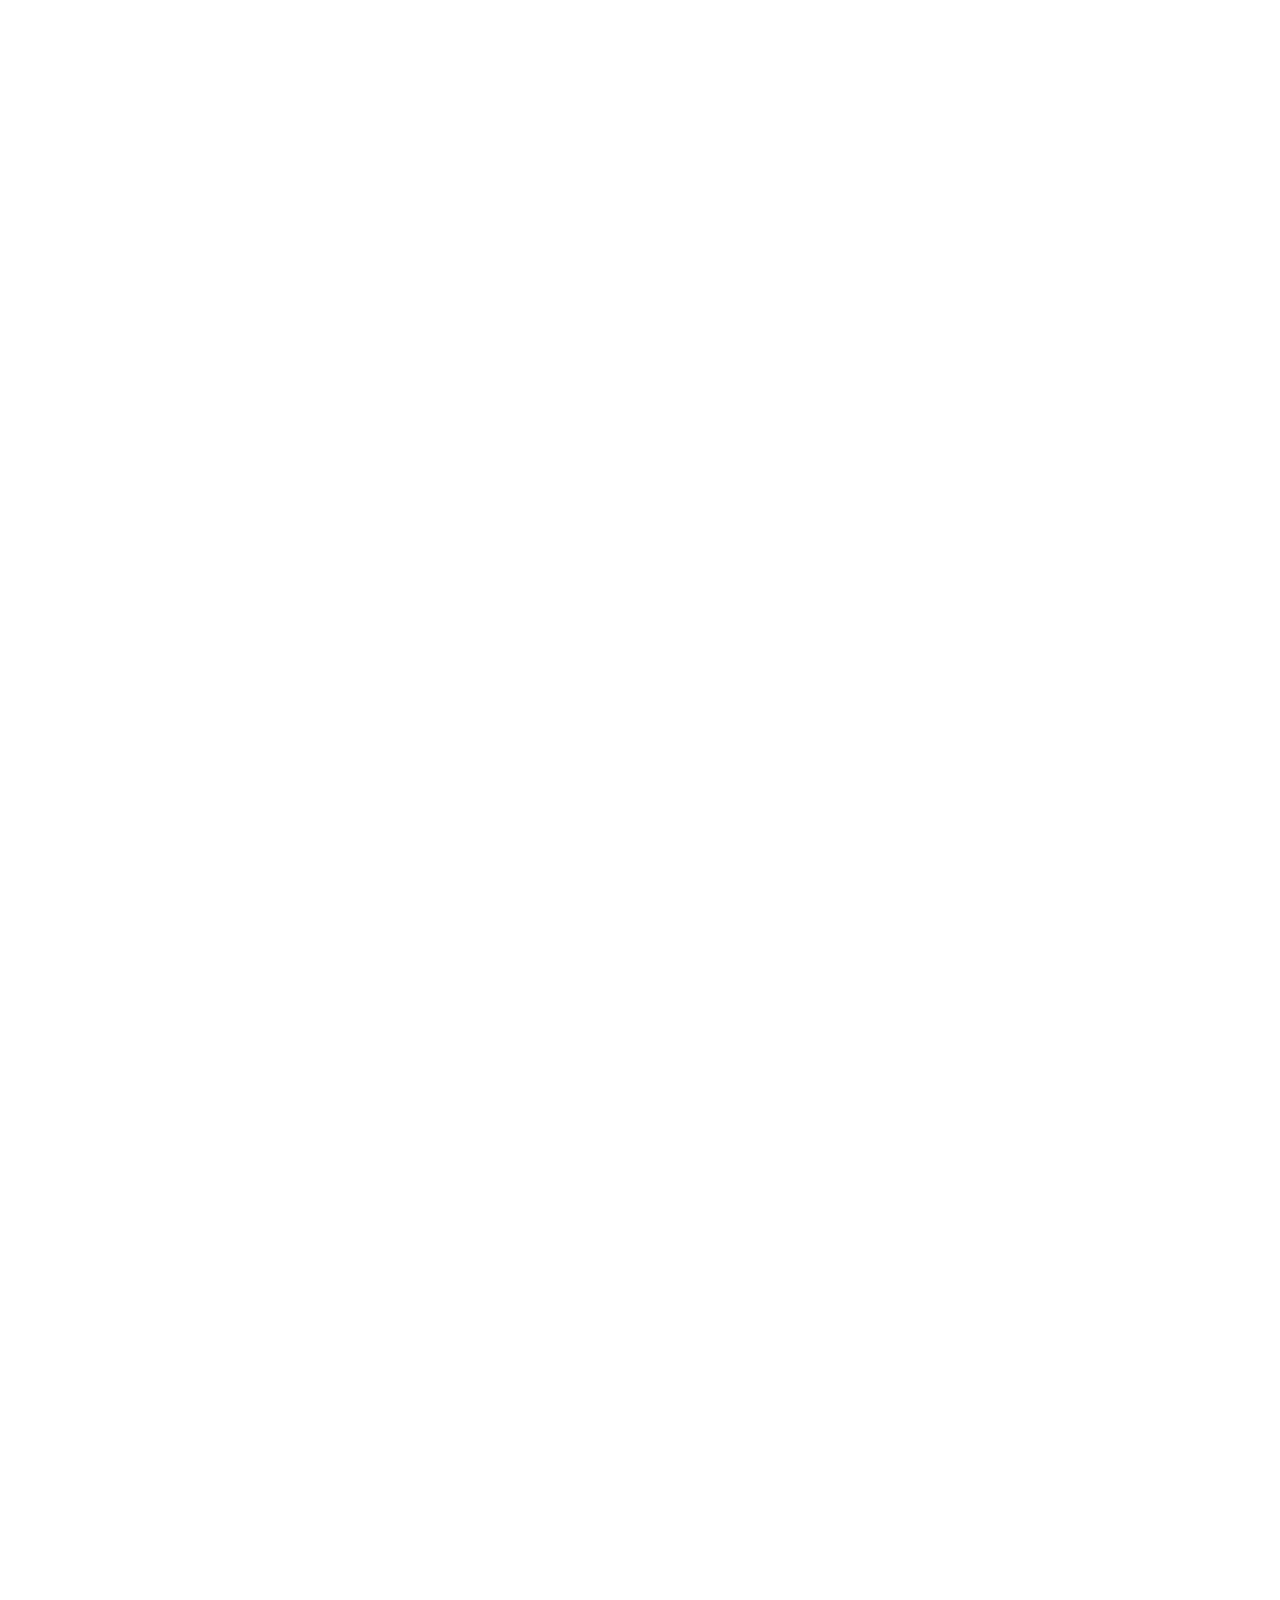
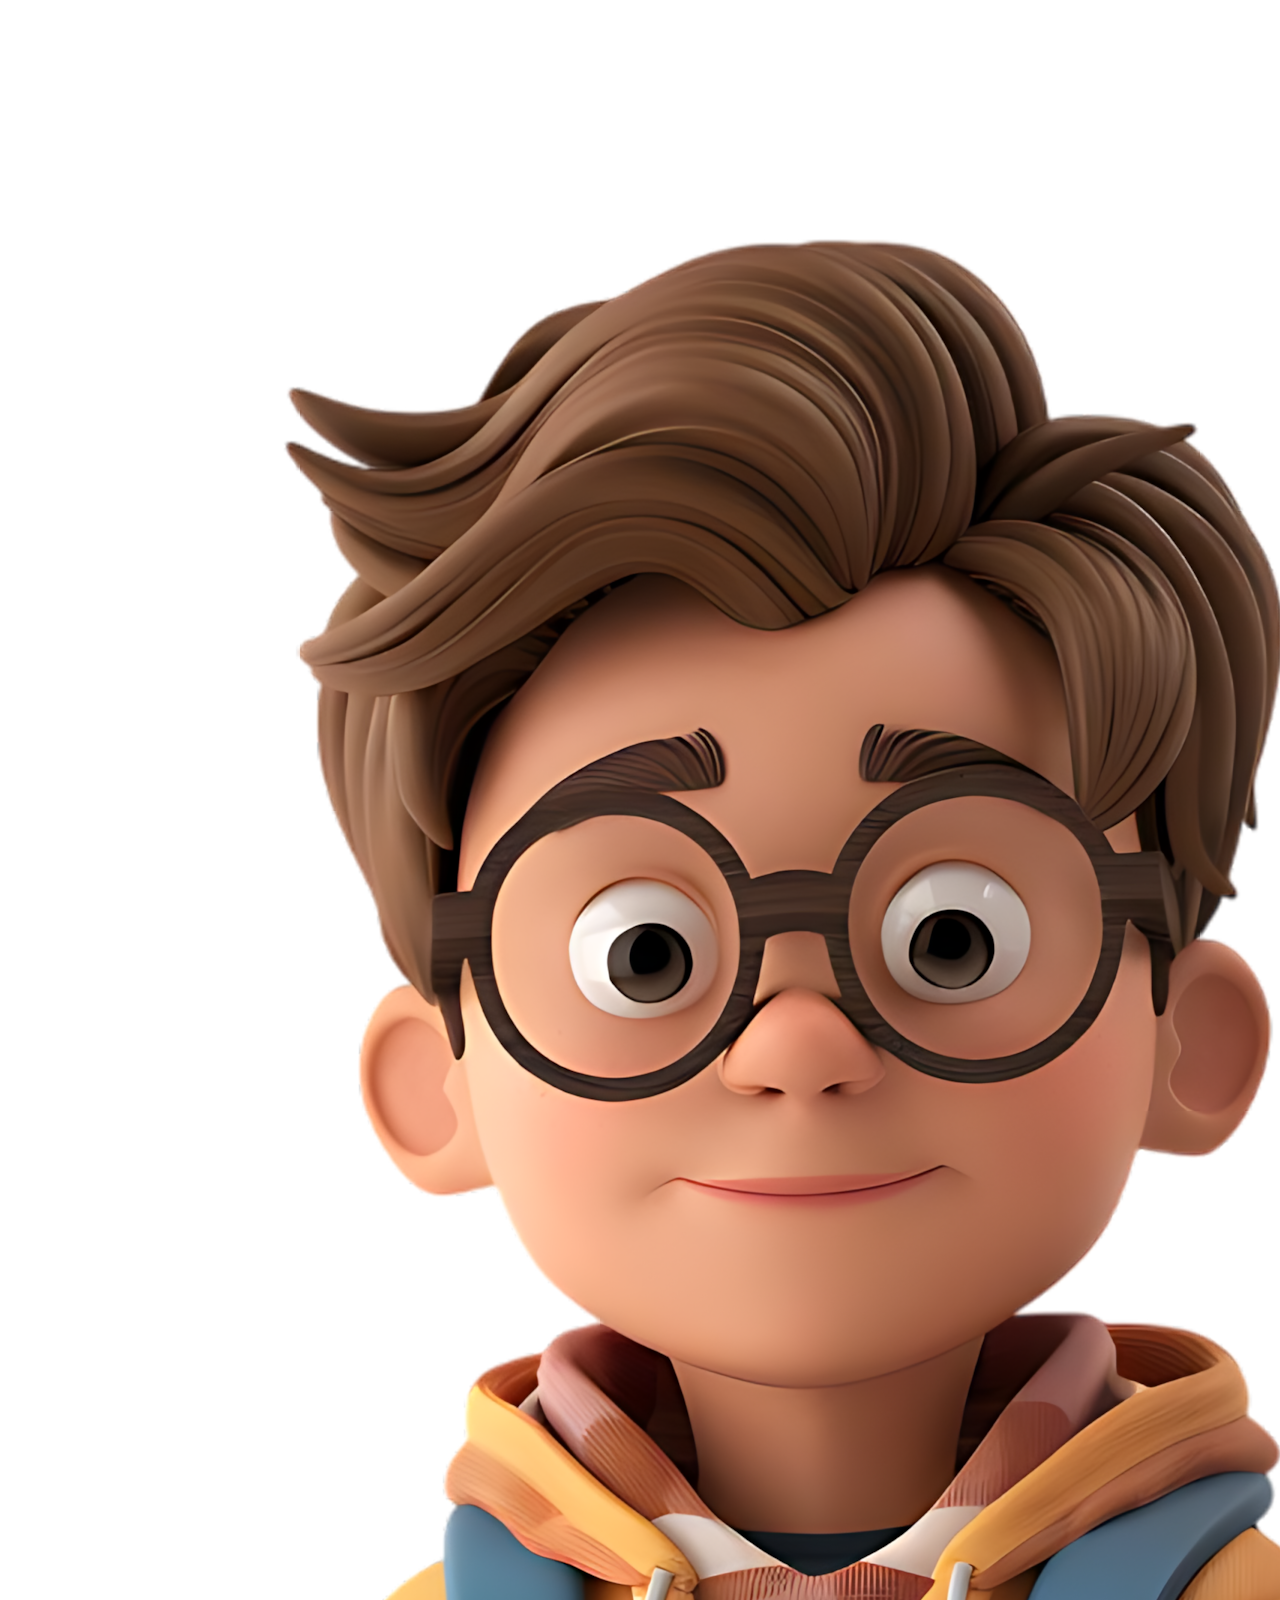
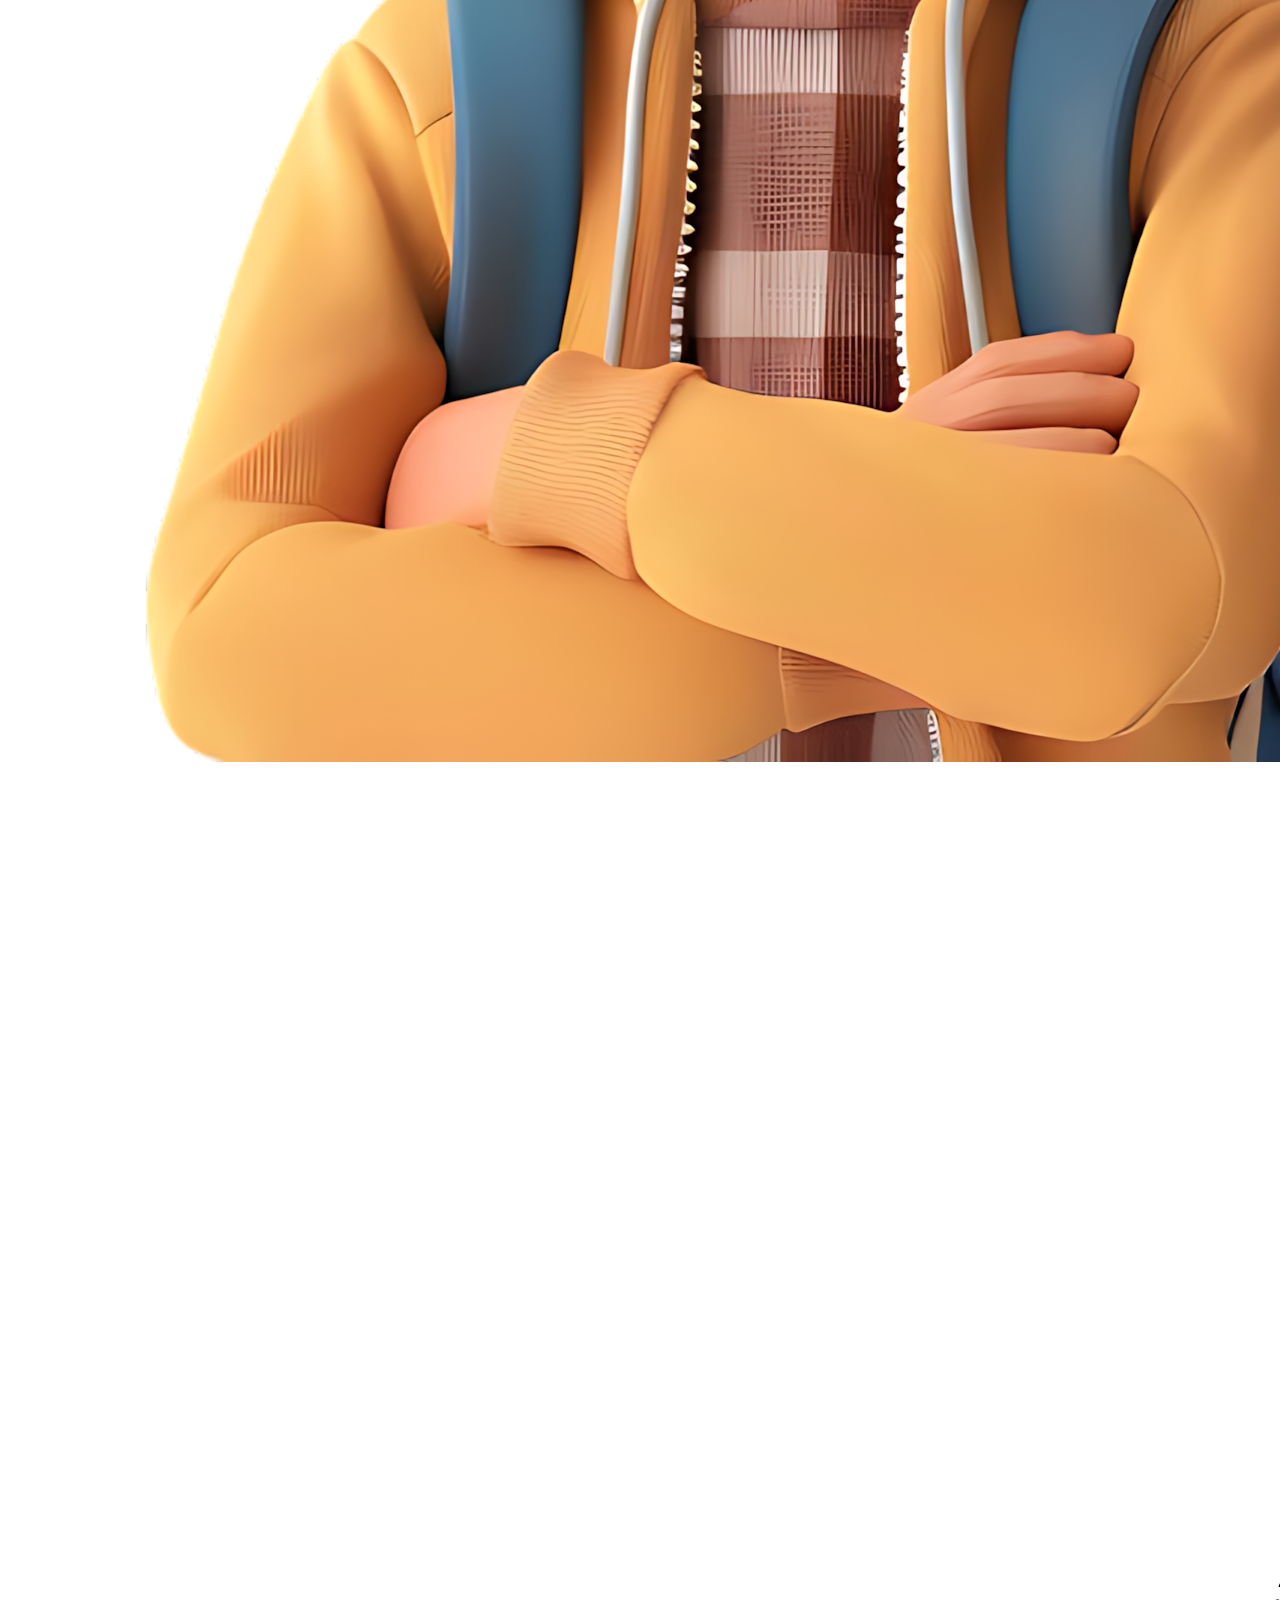
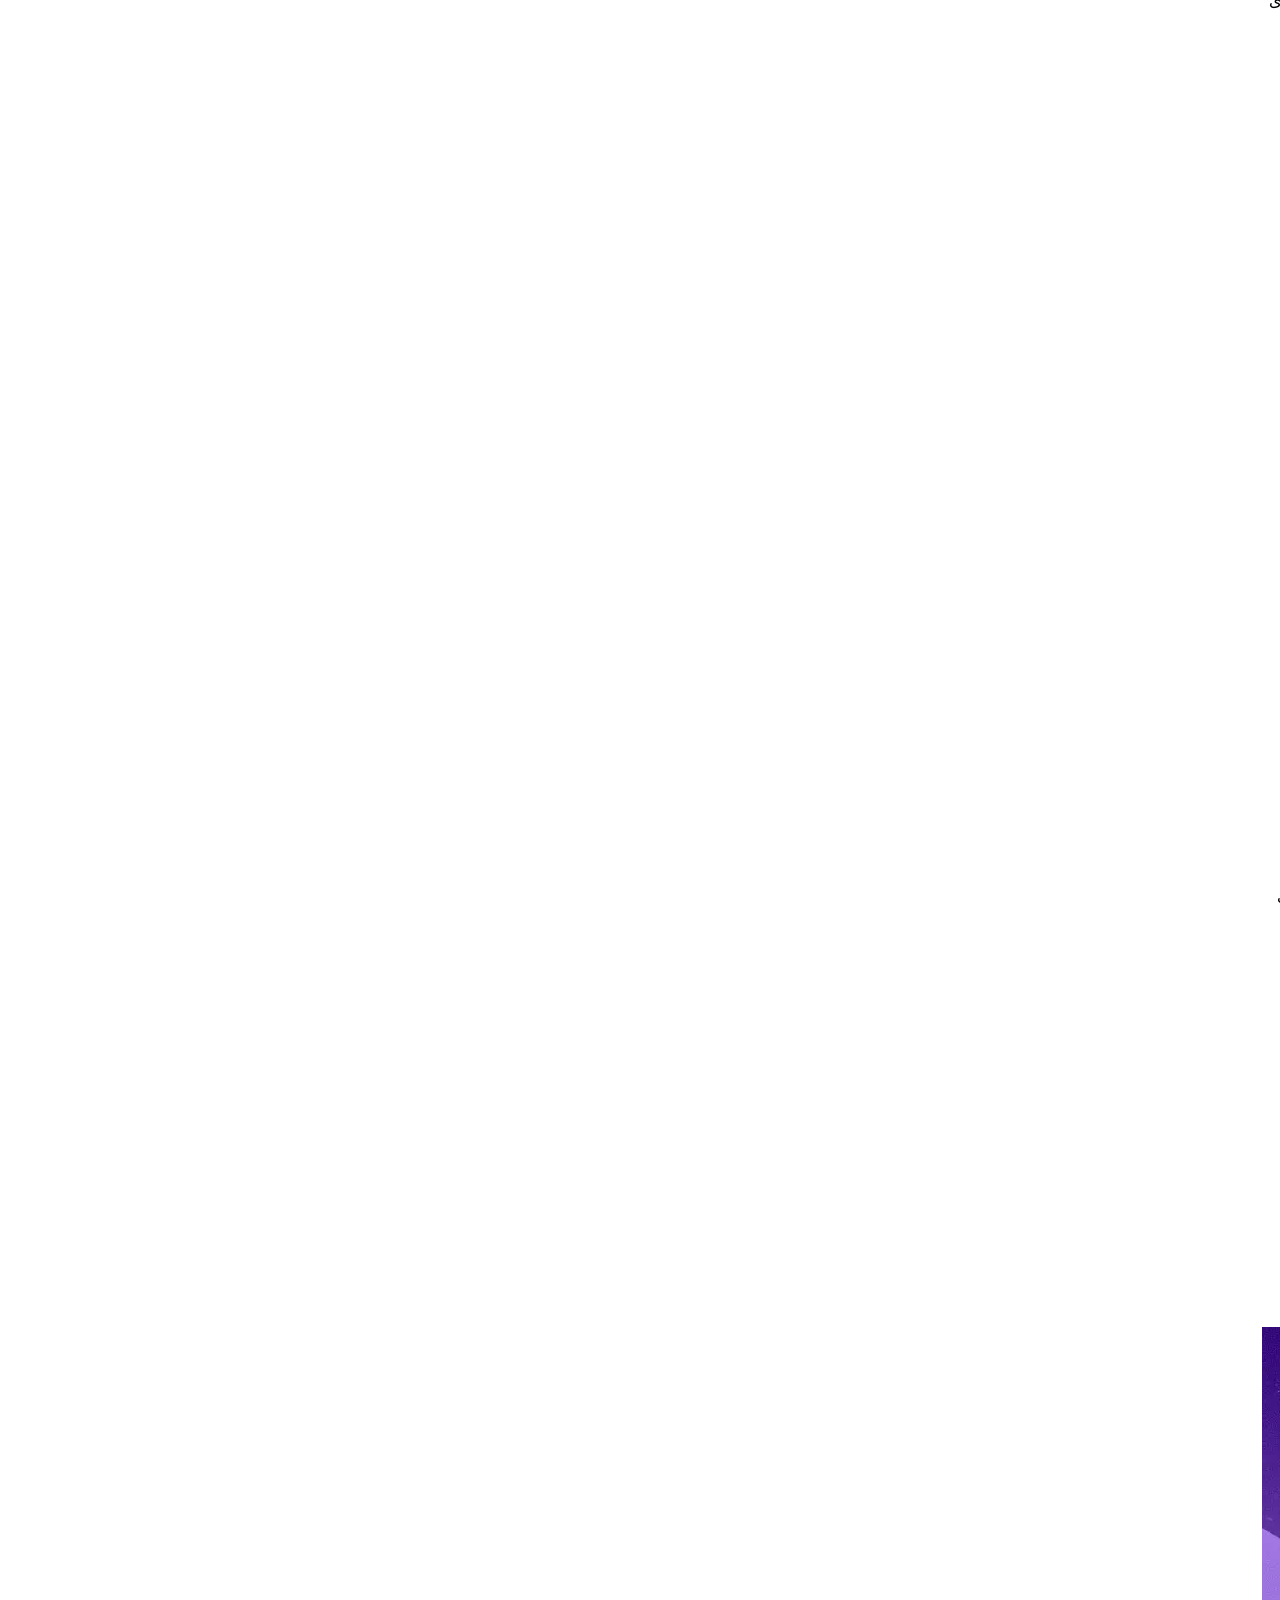
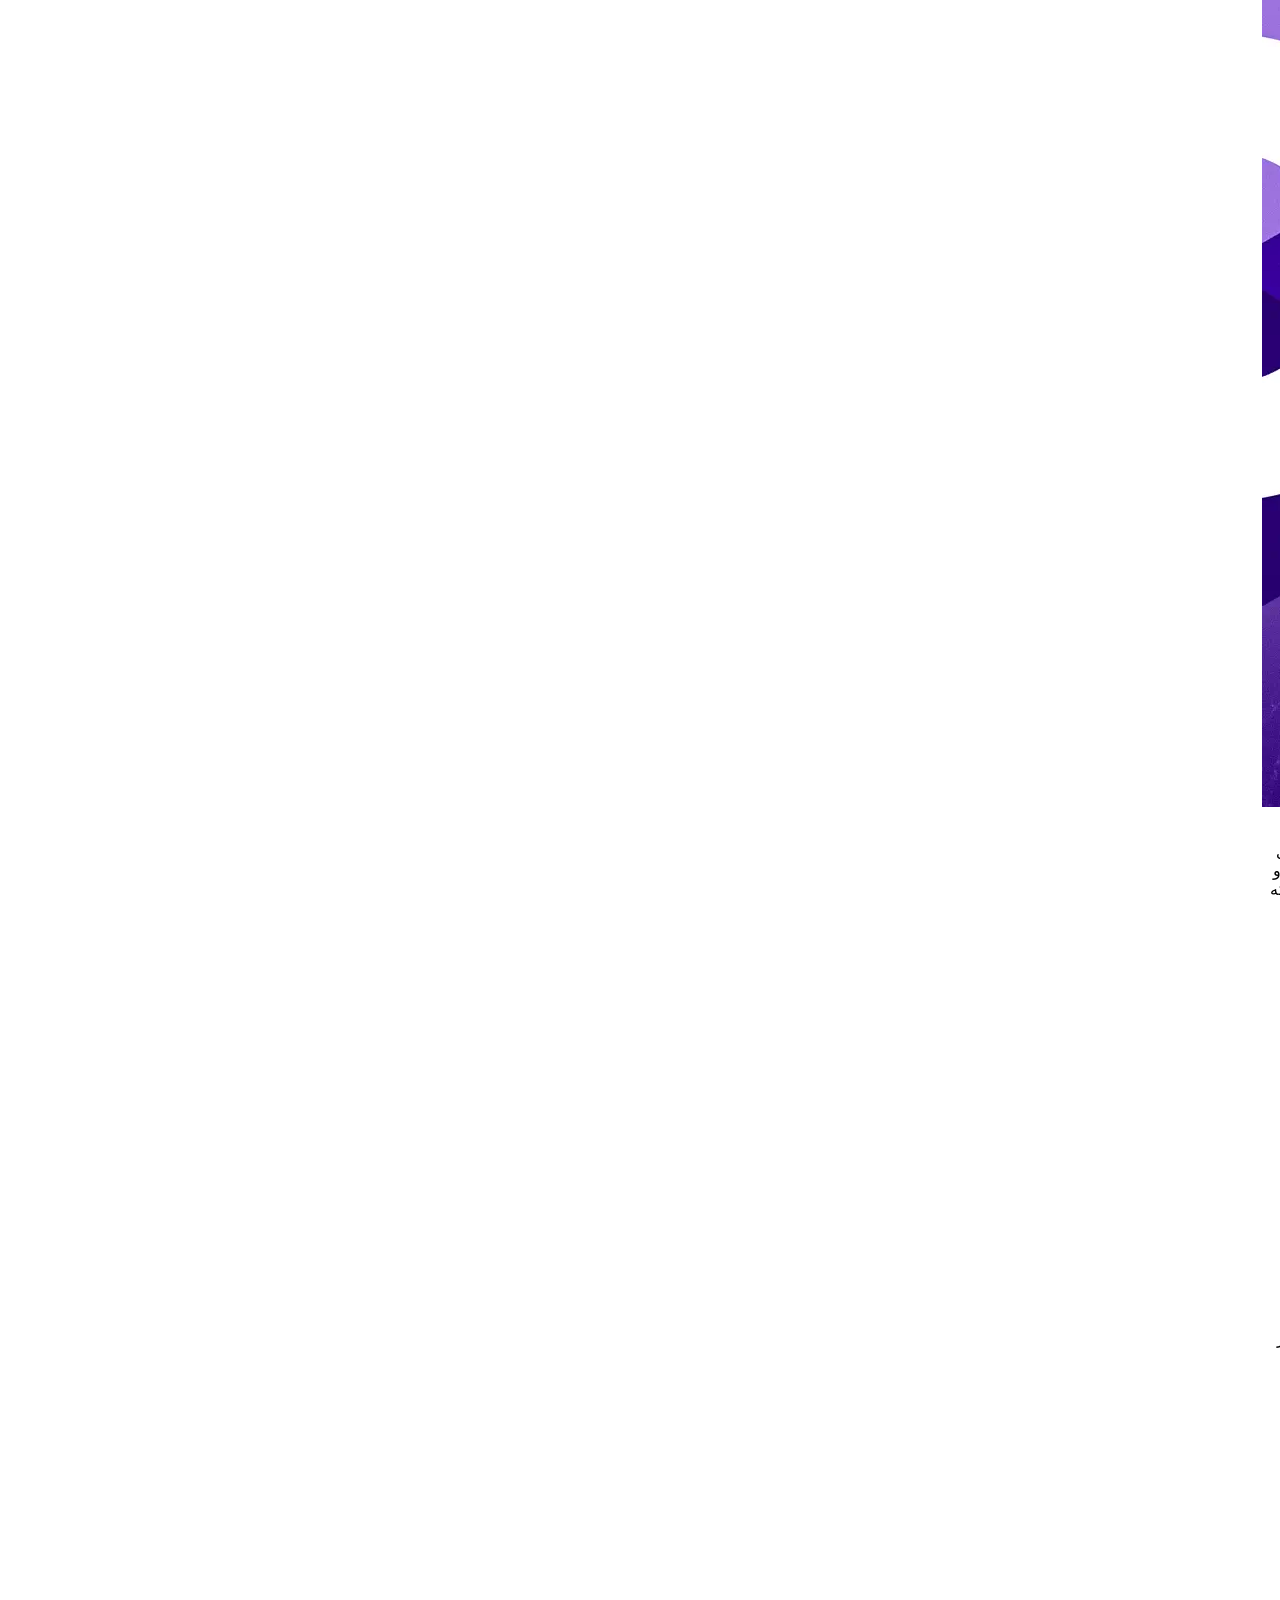
==== frontend/index.html @ 43ba24b2 "Initial commit - Mahaar project" ====
<!doctype html dark>
<html lang="fa" dir="rtl">

<head>
  <meta charset="UTF-8" />
  <link rel="icon" type="image/svg+xml" href="/favicon.svg" />
  <meta name="viewport" content="width=device-width, initial-scale=1.0" />
  <link rel="stylesheet" href="./src/style.css">
  <link rel="stylesheet"
    href="https://fonts.googleapis.com/css2?family=Material+Symbols+Outlined:opsz,wght,FILL,GRAD@20..48,100..700,0..1,-50..200&icon_names=bedtime" />
  <title>محار</title>
  <script type="text/javascript">
    document.documentElement.classList.toggle(
      "dark",
      localStorage.theme === "dark" ||
      (!("theme" in localStorage) && window.matchMedia("(prefers-color-scheme: dark)").matches),
    );
  </script>
  <link rel="stylesheet" href="./src/swiper-bundle.min.css">
</head>

<body class="font-vazirmedium bg-gray-100 dark:bg-zinc-800 ">
  <!-- all icon svg -->
  <svg class="hidden">

    <symbol id="dark_mood" xmlns="http://www.w3.org/2000/svg" viewBox="0 -960 960 960" fill="currentcolor">
      <path
        d="M484-80q-84 0-157.5-32t-128-86.5Q144-253 112-326.5T80-484q0-146 93-257.5T410-880q-18 98 11 192.63 29 94.64 100 165.74 71 71.1 165.5 100.14Q781-392.45 880-410.47q-26 144.2-138 237.34Q630-80 484-80Zm0-60q100 0 182-57t132-145q-90-8-173-41.5T478.5-480Q415-543 382-625.5T341-797q-88 48-144.5 130.5T140-484q0 143.33 100.33 243.67Q340.67-140 484-140Zm-6-340Z">
      </path>
    </symbol>
    <symbol id="moshak" xmlns="http://www.w3.org/2000/svg" viewBox="0 -960 960 960" fill="currentcolor">
      <path
        d="m187-551 106 45q18-36 38.5-71t43.5-67l-79-16-109 109Zm154 81 133 133q57-26 107-59t81-64q81-81 119-166t41-192q-107 3-192 41T464-658q-31 31-64 81t-59 107Zm229-96q-20-20-20-49.5t20-49.5q20-20 49.5-20t49.5 20q20 20 20 49.5T669-566q-20 20-49.5 20T570-566Zm-15 383 109-109-16-79q-32 23-67 43.5T510-289l45 106Zm326-694q9 136-34 248T705-418l-2 2-2 2 22 110q3 15-1.5 29T706-250L535-78l-85-198-170-170-198-85 172-171q11-11 25-15.5t29-1.5l110 22q1-1 2-1.5t2-1.5q99-99 211-142.5T881-877ZM149-325q35-35 85.5-35.5T320-326q35 35 34.5 85.5T319-155q-26 26-80.5 43T75-80q15-109 31.5-164t42.5-81Zm42 43q-14 15-25 47t-19 82q50-8 82-19t47-25q19-17 19.5-42.5T278-284q-19-18-44.5-17.5T191-282Z">
      </path>
    </symbol>
    <symbol id="sunn" xmlns="http://www.w3.org/2000/svg" viewBox="0 -960 960 960" fill="currentcolor">
      <path
        d="M450-770v-150h60v150h-60Zm256 106-42-42 106-107 42 43-106 106Zm64 214v-60h150v60H770ZM450-40v-150h60v150h-60ZM253-665 148-770l42-42 106 106-43 41Zm518 517L664-254l41-41 108 104-42 43ZM40-450v-60h150v60H40Zm151 302-43-42 105-105 22 20 22 21-106 106Zm289-92q-100 0-170-70t-70-170q0-100 70-170t170-70q100 0 170 70t70 170q0 100-70 170t-170 70Zm0-60q75 0 127.5-52.5T660-480q0-75-52.5-127.5T480-660q-75 0-127.5 52.5T300-480q0 75 52.5 127.5T480-300Zm0-180Z">
      </path>
    </symbol>
    <symbol id="menu" xmlns="http://www.w3.org/2000/svg" viewBox="0 -960 960 960" fill="currentcolor">
      <path d="M120-240v-60h720v60H120Zm0-210v-60h720v60H120Zm0-210v-60h720v60H120Z"></path>
    </symbol>
    <symbol id="close" xmlns="http://www.w3.org/2000/svg" viewBox="0 -960 960 960" fill="currentcolor">
      <path d="m249-207-42-42 231-231-231-231 42-42 231 231 231-231 42 42-231 231 231 231-42 42-231-231-231 231Z">
      </path>
    </symbol>
    <symbol id="sabtenam_icon" xmlns="http://www.w3.org/2000/svg" viewBox="0 -960 960 960" fill="currentcolor">
      <path
        d="M480-313 287-506l43-43 120 120v-371h60v371l120-120 43 43-193 193ZM220-160q-24 0-42-18t-18-42v-143h60v143h520v-143h60v143q0 24-18 42t-42 18H220Z">
      </path>
    </symbol>
    <symbol id="shopping_csrd" xmlns="http://www.w3.org/2000/svg" viewBox="0 -960 960 960" fill="currentcolor">
      <path
        d="m480-574-42-42 74-74H330v-60h182l-74-74 42-42 146 146-146 146ZM289.79-80Q260-80 239-101.21t-21-51Q218-182 239.21-203t51-21Q320-224 341-202.79t21 51Q362-122 340.79-101t-51 21Zm404 0Q664-80 643-101.21t-21-51Q622-182 643.21-203t51-21Q724-224 745-202.79t21 51Q766-122 744.79-101t-51 21ZM62-820v-60h116l170 364h287.71L796-796h67L701-493q-11 19-28.56 30.5T634-451H331l-56 104h491v60H284q-37.66 0-57.33-30T224-378l64-118-148-324H62Z">
      </path>
    </symbol>
    <symbol id="aghahi" xmlns="http://www.w3.org/2000/svg" viewBox="0 -960 960 960" fill="currentcolor">
      <path
        d="M180-120q-24.75 0-42.37-17.63Q120-155.25 120-180v-600q0-24.75 17.63-42.38Q155.25-840 180-840h600q24.75 0 42.38 17.62Q840-804.75 840-780v600q0 24.75-17.62 42.37Q804.75-120 780-120H180Zm0-60h600v-520H180v520Zm100-310v-60h390v60H280Zm0 160v-60h230v60H280Z">
      </path>
    </symbol>
    <symbol id="dropdown" xmlns="http://www.w3.org/2000/svg" viewBox="0 -960 960 960" fill="currentcolor">
      <path d="M480-360 280-559h400L480-360Z"></path>
    </symbol>
    <symbol id="home" xmlns="http://www.w3.org/2000/svg" viewBox="0 -960 960 960" fill="currentcolor">
      <path
        d="M220-180h150v-250h220v250h150v-390L480-765 220-570v390Zm-60 60v-480l320-240 320 240v480H530v-250H430v250H160Zm320-353Z">
      </path>
    </symbol>
    <symbol id="colocation" xmlns="http://www.w3.org/2000/svg" viewBox="0 -960 960 960" fill="currentcolor">
      <path
        d="M260-260h560v-560h-60v278l-93-57-93 57v-278H260v560Zm0 60q-24 0-42-18t-18-42v-560q0-24 18-42t42-18h560q24 0 42 18t18 42v560q0 24-18 42t-42 18H260ZM140-80q-24 0-42-18t-18-42v-620h60v620h620v60H140Zm434-740h186-186Zm-314 0h560-560Z">
      </path>
    </symbol>
    <symbol id="info" xmlns="http://www.w3.org/2000/svg" viewBox="0 -960 960 960" fill="currentcolor">
      <path
        d="M453-280h60v-406h-60v406Zm27 200q-82 0-155-31.5t-127.5-86Q143-252 111.5-325T80-480q0-83 31.5-156t86-127Q252-817 325-848.5T480-880q83 0 156 31.5T763-763q54 54 85.5 127T880-480q0 82-31.5 155T763-197.5q-54 54.5-127 86T480-80Zm0-60q142 0 241-99.5T820-480q0-142-99-241t-241-99q-141 0-240.5 99T140-480q0 141 99.5 240.5T480-140Zm0-340Z">
      </path>
    </symbol>
    <symbol id="estedsd" xmlns="http://www.w3.org/2000/svg" viewBox="0 -960 960 960" fill="currentcolor">
      <path
        d="M317-140h326l48-190H269l48 190Zm0 60q-20 0-36.29-12.54Q264.43-105.08 259-125l-52-205h546l-52 205q-5.43 19.92-21.71 32.46Q663-80 643-80H317ZM180-390h600v-100H180v100Zm301-251q0-87 75-160.5T719-880q-3 81-67 150.5T510-645v95h330v160q0 24.75-17.62 42.37Q804.75-330 780-330H180q-24.75 0-42.37-17.63Q120-365.25 120-390v-160h330v-95q-78-15-141.5-84.5T241-880q88 5 164 78t76 161Z">
      </path>
    </symbol>
    <symbol id="mishak2" xmlns="http://www.w3.org/2000/svg" viewBox="0 -960 960 960" fill="currentcolor">
      <path
        d="m220-168 106-43q-13-38-22.5-77T287-367l-67 45v154Zm166-52h188q22-59 34-117.5T620-440q0-115-33-202T480-807q-74 78-107 165t-33 202q0 44 12 102.5T386-220Zm94-230q-29 0-49.5-20.5T410-520q0-29 20.5-49.5T480-590q29 0 49.5 20.5T550-520q0 29-20.5 49.5T480-450Zm260 282v-154l-67-45q-7 40-16.5 79T634-211l106 43ZM480-889q102 90 151 199.5T680-440v5l93 63q13 8 20 21t7 28v243l-200-80H360L160-80v-243q0-15 7-28t20-21l93-63v-5q0-140 49-249.5T480-889Z">
      </path>
    </symbol>
    <symbol id="amozesh" xmlns="http://www.w3.org/2000/svg" viewBox="0 -960 960 960" fill="currentcolor">
      <path
        d="M180-80q-24 0-42-18t-18-42v-620q0-24 18-42t42-18h65v-60h65v60h340v-60h65v60h65q24 0 42 18t18 42v620q0 24-18 42t-42 18H180Zm0-60h600v-430H180v430Zm0-490h600v-130H180v130Zm0 0v-130 130Zm100 210v-60h400v60H280Zm0 180v-60h279v60H280Z">
      </path>
    </symbol>
    <symbol id="chevron" xmlns="http://www.w3.org/2000/svg" viewBox="0 -960 960 960" fill="currentcolor">
      <path d="M561-240 320-481l241-241 43 43-198 198 198 198-43 43Z"></path>
    </symbol>
    
   <symbol id="charkhdandeh" xmlns="http://www.w3.org/2000/svg" viewBox="0 0 16 16" fill="currentColor" class="size-4">
  <path fill-rule="evenodd" d="M15 4.5A3.5 3.5 0 0 1 11.435 8c-.99-.019-2.093.132-2.7.913l-4.13 5.31a2.015 2.015 0 1 1-2.827-2.828l5.309-4.13c.78-.607.932-1.71.914-2.7L8 4.5a3.5 3.5 0 0 1 4.477-3.362c.325.094.39.497.15.736L10.6 3.902a.48.48 0 0 0-.033.653c.271.314.565.608.879.879a.48.48 0 0 0 .653-.033l2.027-2.027c.239-.24.642-.175.736.15.09.31.138.637.138.976ZM3.75 13a.75.75 0 1 1-1.5 0 .75.75 0 0 1 1.5 0Z" clip-rule="evenodd" />
  <path d="M11.5 9.5c.313 0 .62-.029.917-.084l1.962 1.962a2.121 2.121 0 0 1-3 3l-2.81-2.81 1.35-1.734c.05-.064.158-.158.426-.233.278-.078.639-.11 1.062-.102l.093.001ZM5 4l1.446 1.445a2.256 2.256 0 0 1-.047.21c-.075.268-.169.377-.233.427l-.61.474L4 5H2.655a.25.25 0 0 1-.224-.139l-1.35-2.7a.25.25 0 0 1 .047-.289l.745-.745a.25.25 0 0 1 .289-.047l2.7 1.35A.25.25 0 0 1 5 2.654V4Z" />
   </symbol>
   <symbol id="art" xmlns="http://www.w3.org/2000/svg" viewBox="0 0 16 16" fill="currentColor" class="size-4">
  <path d="M12.613 1.258a1.535 1.535 0 0 1 2.13 2.129l-1.905 2.856a8 8 0 0 1-3.56 2.939 4.011 4.011 0 0 0-2.46-2.46 8 8 0 0 1 2.94-3.56l2.855-1.904ZM5.5 8A2.5 2.5 0 0 0 3 10.5a.5.5 0 0 1-.7.459.75.75 0 0 0-.983 1A3.5 3.5 0 0 0 8 10.5 2.5 2.5 0 0 0 5.5 8Z" />
   </symbol>

   
   <symbol id="mail_modir" xmlns="http://www.w3.org/2000/svg" viewBox="0 0 16 16" fill="currentColor" >
  <path fill-rule="evenodd" d="M11 4V3a2 2 0 0 0-2-2H7a2 2 0 0 0-2 2v1H4a2 2 0 0 0-2 2v3a2 2 0 0 0 2 2h8a2 2 0 0 0 2-2V6a2 2 0 0 0-2-2h-1ZM9 2.5H7a.5.5 0 0 0-.5.5v1h3V3a.5.5 0 0 0-.5-.5ZM9 9a1 1 0 1 1-2 0 1 1 0 0 1 2 0Z" clip-rule="evenodd" />
  <path d="M3 11.83V12a2 2 0 0 0 2 2h6a2 2 0 0 0 2-2v-.17c-.313.11-.65.17-1 .17H4c-.35 0-.687-.06-1-.17Z" />
   </symbol>

<symbol id="ussrgrup" xmlns="http://www.w3.org/2000/svg" viewBox="0 0 16 16" fill="currentColor" >
  <path d="M8 8a2.5 2.5 0 1 0 0-5 2.5 2.5 0 0 0 0 5ZM3.156 11.763c.16-.629.44-1.21.813-1.72a2.5 2.5 0 0 0-2.725 1.377c-.136.287.102.58.418.58h1.449c.01-.077.025-.156.045-.237ZM12.847 11.763c.02.08.036.16.046.237h1.446c.316 0 .554-.293.417-.579a2.5 2.5 0 0 0-2.722-1.378c.374.51.653 1.09.813 1.72ZM14 7.5a1.5 1.5 0 1 1-3 0 1.5 1.5 0 0 1 3 0ZM3.5 9a1.5 1.5 0 1 0 0-3 1.5 1.5 0 0 0 0 3ZM5 13c-.552 0-1.013-.455-.876-.99a4.002 4.002 0 0 1 7.753 0c.136.535-.324.99-.877.99H5Z" />
</symbol>


<symbol id="megaphon" xmlns="http://www.w3.org/2000/svg" viewBox="0 0 16 16" fill="currentColor" class="size-4">
  <path d="M13.407 2.59a.75.75 0 0 0-1.464.326c.365 1.636.557 3.337.557 5.084 0 1.747-.192 3.448-.557 5.084a.75.75 0 0 0 1.464.327c.264-1.185.444-2.402.531-3.644a2 2 0 0 0 0-3.534 24.736 24.736 0 0 0-.531-3.643ZM4.348 11H4a3 3 0 0 1 0-6h2c1.647 0 3.217-.332 4.646-.933C10.878 5.341 11 6.655 11 8c0 1.345-.122 2.659-.354 3.933a11.946 11.946 0 0 0-4.23-.925c.203.718.478 1.407.816 2.057.12.23.057.515-.155.663l-.828.58a.484.484 0 0 1-.707-.16A12.91 12.91 0 0 1 4.348 11Z" />
</symbol>



    <symbol id="person" xmlns="http://www.w3.org/2000/svg" viewBox="0 -960 960 960" fill="currentcolor">
      <path
        d="M480-481q-66 0-108-42t-42-108q0-66 42-108t108-42q66 0 108 42t42 108q0 66-42 108t-108 42ZM160-160v-94q0-38 19-65t49-41q67-30 128.5-45T480-420q62 0 123 15.5t127.92 44.69q31.3 14.13 50.19 40.97Q800-292 800-254v94H160Zm60-60h520v-34q0-16-9.5-30.5T707-306q-64-31-117-42.5T480-360q-57 0-111 11.5T252-306q-14 7-23 21.5t-9 30.5v34Zm260-321q39 0 64.5-25.5T570-631q0-39-25.5-64.5T480-721q-39 0-64.5 25.5T390-631q0 39 25.5 64.5T480-541Zm0-90Zm0 411Z">
      </path>
    </symbol>
    <symbol id="left_arrow" xmlns="http://www.w3.org/2000/svg" viewBox="0 -960 960 960" fill="currentcolor">
      <path d="M450-800v526L202-522l-42 42 320 320 320-320-42-42-248 248v-526h-60Z"></path>
    </symbol>

    <symbol id="map" xmlns="http://www.w3.org/2000/svg" viewBox="0 -960 960 960" fill="currentcolor">
      <path
        d="M160-80v-260q0-24 18-42t42-18h520q24 0 42 18t18 42v260H160Zm60-160h520v-100H220v100Zm260-160L281-680q0-83 58.21-141.5T480-880q82.58 0 140.79 58.5Q679-763 679-680L480-400Zm0-78 139-202q0-58.33-40.56-99.17Q537.88-820 479.94-820t-98.44 40.83Q341-738.33 341-680l139 202Zm0-171Z">
      </path>
    </symbol>
    <symbol id="email" xmlns="http://www.w3.org/2000/svg" viewBox="0 0 24 24">
      <defs>
        <style>
          .cls-1,
          .cls-2 {
            fill: none;
          }

          .cls-2 {
            stroke: currentcolor;
            stroke-linecap: round;
            stroke-linejoin: round;
            stroke-width: 2px;
          }
        </style>
      </defs>
      <title>38.mail</title>
      <g id="_38.mail" data-name="38.mail">
        <rect class="cls-1" x="1" y="3" width="22" height="18" rx="3" ry="3" />
        <rect class="cls-2" x="1" y="3" width="22" height="18" rx="3" ry="3" />
        <polyline class="cls-2" points="2 4 12 13 22 4" />
        <line class="cls-2" x1="5" y1="15" x2="9" y2="11" />
        <line class="cls-2" x1="19" y1="15" x2="15" y2="11" />
      </g>
    </symbol>
    <symbol id="telegram" viewBox="0 0 38 38" fill="currentcolor" xmlns="http://www.w3.org/2000/svg">
      <path
        d="M31.0136 7.9292C32.3492 7.9292 32.7007 8.93937 32.3056 11.3112C31.8536 14.0234 30.5513 23.0033 29.5126 28.5933C29.1152 30.7324 28.3988 31.6547 27.3561 31.6547C26.783 31.6547 26.1116 31.376 25.3405 30.867C24.2955 30.1766 19.0199 26.6877 17.8743 25.8684C16.8293 25.1218 15.3877 24.2233 17.1959 22.4547C17.8395 21.8245 22.0567 17.7973 25.3421 14.6631C25.6928 14.3282 25.3991 13.8176 25.0096 13.8176C24.921 13.8176 24.8268 13.8445 24.7349 13.9055C20.3063 16.8426 14.1654 20.9189 13.384 21.4501C12.6026 21.9805 11.841 22.3209 10.8261 22.3209C10.3076 22.3209 9.72255 22.2322 9.03459 22.0343C7.49638 21.5926 5.99459 21.0661 5.40955 20.865C3.15726 20.0924 3.69163 19.0909 5.87901 18.1282C14.6491 14.2704 25.9976 9.56637 27.5643 8.91562C29.0907 8.28149 30.2243 7.9292 31.0136 7.9292ZM31.0136 5.5542C29.9306 5.5542 28.6268 5.90332 26.6547 6.72112L26.418 6.81928C17.9986 10.3153 10.3646 13.5595 4.92267 15.9535C4.07242 16.328 1.48605 17.4656 1.58659 19.8454C1.62934 20.8722 2.19459 22.2718 4.63926 23.1102L4.81976 23.172C5.50217 23.4071 6.92322 23.8971 8.37988 24.3159C9.26655 24.5708 10.0677 24.6943 10.8269 24.6943C12.1443 24.6943 13.1647 24.3183 13.9627 23.8805C13.9588 24.0135 13.9619 24.1473 13.9722 24.2819C14.1163 26.1122 15.5318 27.116 16.3773 27.7161L16.4953 27.8C17.7437 28.693 23.3938 32.4257 24.0335 32.8477C25.2376 33.6425 26.3246 34.0281 27.3577 34.0281C28.9822 34.0281 31.0809 33.1604 31.8488 29.0263C32.578 25.1052 33.4203 19.6277 34.0354 15.6282C34.2975 13.9213 34.5128 12.5217 34.6498 11.7007C34.9261 10.0429 35.0527 8.16512 33.8993 6.80424C33.4148 6.23424 32.5218 5.5542 31.0136 5.5542Z"
        fill="currentcolor" />
    </symbol>
    <symbol id="inestagram" viewBox="0 0 39 38" fill="currentcolor" xmlns="http://www.w3.org/2000/svg">
      <path
        d="M13.7405 5.9375C9.52393 5.9375 6.05884 9.39795 6.05884 13.6191V24.3809C6.05884 28.5974 9.51929 32.0625 13.7405 32.0625H24.5022C28.7188 32.0625 32.1838 28.6021 32.1838 24.3809V13.6191C32.1838 9.40259 28.7234 5.9375 24.5022 5.9375H13.7405ZM13.7405 8.3125H24.5022C27.4385 8.3125 29.8088 10.6829 29.8088 13.6191V24.3809C29.8088 27.3171 27.4385 29.6875 24.5022 29.6875H13.7405C10.8042 29.6875 8.43384 27.3171 8.43384 24.3809V13.6191C8.43384 10.6829 10.8042 8.3125 13.7405 8.3125ZM26.135 10.9102C25.5366 10.9102 25.0588 11.3879 25.0588 11.9863C25.0588 12.5847 25.5366 13.0625 26.135 13.0625C26.7334 13.0625 27.2112 12.5847 27.2112 11.9863C27.2112 11.3879 26.7334 10.9102 26.135 10.9102ZM19.1213 11.875C15.2017 11.875 11.9963 15.0803 11.9963 19C11.9963 22.9197 15.2017 26.125 19.1213 26.125C23.041 26.125 26.2463 22.9197 26.2463 19C26.2463 15.0803 23.041 11.875 19.1213 11.875ZM19.1213 14.25C21.7607 14.25 23.8713 16.3606 23.8713 19C23.8713 21.6394 21.7607 23.75 19.1213 23.75C16.4819 23.75 14.3713 21.6394 14.3713 19C14.3713 16.3606 16.4819 14.25 19.1213 14.25Z"
        fill="currentcolor" />
    </symbol>
    <symbol id="profil" xmlns="http://www.w3.org/2000/svg" fill="none" viewBox="0 0 24 24" stroke="currentColor">
      <path stroke-linecap="round" stroke-linejoin="round"
        d="M15.75 6a3.75 3.75 0 1 1-7.5 0 3.75 3.75 0 0 1 7.5 0ZM4.501 20.118a7.5 7.5 0 0 1 14.998 0A17.933 17.933 0 0 1 12 21.75c-2.676 0-5.216-.584-7.499-1.632Z" />
    </symbol>
    <symbol id="natije_test" xmlns="http://www.w3.org/2000/svg" fill="none" viewBox="0 0 24 24" stroke="currentColor">
      <path stroke-linecap="round" stroke-linejoin="round"
        d="M15 13.5H9m4.06-7.19-2.12-2.12a1.5 1.5 0 0 0-1.061-.44H4.5A2.25 2.25 0 0 0 2.25 6v12a2.25 2.25 0 0 0 2.25 2.25h15A2.25 2.25 0 0 0 21.75 18V9a2.25 2.25 0 0 0-2.25-2.25h-5.379a1.5 1.5 0 0 1-1.06-.44Z" />
    </symbol>

    <symbol id="setting" xmlns="http://www.w3.org/2000/svg" fill="none" viewBox="0 0 24 24" stroke="currentColor">
      <path stroke-linecap="round" stroke-linejoin="round"
        d="M9.594 3.94c.09-.542.56-.94 1.11-.94h2.593c.55 0 1.02.398 1.11.94l.213 1.281c.063.374.313.686.645.87.074.04.147.083.22.127.325.196.72.257 1.075.124l1.217-.456a1.125 1.125 0 0 1 1.37.49l1.296 2.247a1.125 1.125 0 0 1-.26 1.431l-1.003.827c-.293.241-.438.613-.43.992a7.723 7.723 0 0 1 0 .255c-.008.378.137.75.43.991l1.004.827c.424.35.534.955.26 1.43l-1.298 2.247a1.125 1.125 0 0 1-1.369.491l-1.217-.456c-.355-.133-.75-.072-1.076.124a6.47 6.47 0 0 1-.22.128c-.331.183-.581.495-.644.869l-.213 1.281c-.09.543-.56.94-1.11.94h-2.594c-.55 0-1.019-.398-1.11-.94l-.213-1.281c-.062-.374-.312-.686-.644-.87a6.52 6.52 0 0 1-.22-.127c-.325-.196-.72-.257-1.076-.124l-1.217.456a1.125 1.125 0 0 1-1.369-.49l-1.297-2.247a1.125 1.125 0 0 1 .26-1.431l1.004-.827c.292-.24.437-.613.43-.991a6.932 6.932 0 0 1 0-.255c.007-.38-.138-.751-.43-.992l-1.004-.827a1.125 1.125 0 0 1-.26-1.43l1.297-2.247a1.125 1.125 0 0 1 1.37-.491l1.216.456c.356.133.751.072 1.076-.124.072-.044.146-.086.22-.128.332-.183.582-.495.644-.869l.214-1.28Z" />
      <path stroke-linecap="round" stroke-linejoin="round" d="M15 12a3 3 0 1 1-6 0 3 3 0 0 1 6 0Z" />
    </symbol>
    <symbol id="logout" xmlns="http://www.w3.org/2000/svg" fill="none" viewBox="0 0 24 24" stroke="currentColor">
      <path stroke-linecap="round" stroke-linejoin="round" d="m15 15 6-6m0 0-6-6m6 6H9a6 6 0 0 0 0 12h3" />
    </symbol>


  </svg>



  <!-- header -->
  <header
    class=" fixed right-0 left-0 top-9  hidden md:flex items-center justify-center px-5 lg:px-10 py-5 w-[98%] lg:w-[90%] h-24 z-30 bg-primery mx-auto rounded-3xl">
    <div class="flex items-center justify-between w-full">
      <!-- logo,menu-->
      <nav class="flex items-center gap-x-5 lg:gap-x-9 h-14">
        <!-- logo -->
        <div>
         <a href="./index.html"> <span class="font-logo w-14 h-14 text-2xl text-orange-200">Mahar</span></a>
        </div>
        <!-- menu -->
        <ul class="flex  w-full font-vazirlight gap-x-5 lg:gap-x-9 text-lg text-gray-300  *:tracking-1 
          *:leading-14">
          <li class="font-vazirmedium text-orange-200 ">
            <a href="./question.html">استعدادیابی</a>
          </li>
          <li class="font-vazirmedium text-orange-300 ">
            <a href="./game.html">🎮 بازی کشف توانایی‌ها</a>
          </li>
          <!-- Has submenu -->
          <li class="relative group">
            <a href="#" class="group-hover:text-orange-300 group-hover:transition-colors">دوره های اموزشی</a>
            <!-- submenu -->
            <ul
              class="absolute top-full opacity-0 invisible group-hover:opacity-100 group-hover:visible w-52 space-y-4 p-6 transition-all text-zinc-700 dark:text-white bg-white dark:bg-zinc-700 tracking-normal border-t-[3px] text-base border-t-orange-300 rounded-2xl  shadow-2xl *:transition-colors *:hover:text-orange-300">
              <li>
                <a href="#"> فنی و مهارتی</a>
              </li>
              <li>
                <a href="#">هنر وخلاقیت</a>
              </li>
              <li>
                <a href="#"> دیجیتال و تکنولوژی </a>
              </li>
              <li>
                <a href="#"> مدیریت و بازارکار</a>
              </li>

            </ul>
          </li>
          <li>
            <a href="#">معرفی مشاغل</a>
          </li>
          <li>
            <a href="#">درباره ما</a>
          </li>

        </ul>
      </nav>


      <!-- login,them toggel -->
      <div class="flex text-lg text-orange-200 gap-x-3 lg:gap-x-5 xl:gap-x-6">
        <!-- theme toggele -->
        <div class="flex items-center gap-x-3 lg:gap-x-5 text-orange-200">

          <div>
            <svg class="w-8 h-8">
              <use xlink:href="#moshak"></use>
            </svg>
          </div>

          <div class="toggle-theme cursor-pointer ">
            <svg class="inline dark:hidden w-8 h-8 text-orange-200">
              <use xlink:href="#dark_mood"></use>
            </svg>
            <svg class="hidden dark:inline w-8 h-8 text-orange-200">
              <use xlink:href="#sunn"></use>
            </svg>
          </div>

        </div>
        <!--border -->
        <span class="block w-px h-14 bg-white/20"></span>
        <!-- login linke -->
        <div class="relative top-3">
          <div id="guestMenu">
            <a href="./login.html"
              class="flex items-center gap-x-2.5 tracking-tighter text-lg hover:*:text-orange-300 ">
              <svg id="authIcon" class="w-8 h-8 -rotate-90 text-orange-200">
                <use xlink:href="#sabtenam_icon"></use>
              </svg>
              <span id="authText" class="hidden xl:inline-block">ورود | ثبت نام</span>
            </a>
          </div>

          <div id="userMenu" class="hidden">
            <div id="userBtn">
               <svg id="authIcon" class="w-8 h-8  text-orange-200">
                <use xlink:href="#profil"></use>
              </svg>
            </div>
           
            <ul id="Dropdown" class="hidden absolute  top-full left-0 group-hover:opacity-100 group-hover:visible w-52 space-y-4 p-6 transition-all text-zinc-700 dark:text-white bg-white dark:bg-zinc-700 tracking-normal border-t-[3px] text-base border-t-orange-300 rounded-2xl  shadow-2xl *:transition-colors *:hover:text-orange-300">
              <li>
                <a href="#" class="flex gap-x-2">
                  <svg class=" w-5 h-5  text-black">
                    <use xlink:href="#profil"></use>
                  </svg>
                  پروفایل
                </a>
              </li>
              <li>
                <a href="#" class="flex gap-x-2">
                  <svg class=" w-5 h-5 text-black">
                    <use xlink:href="#natije_test"></use>
                  </svg>
                  نتایج تست ها
                </a>
              </li>
              <li>
                <a href="#" class="flex gap-x-2">
                  <svg class=" w-5 h-5 text-black">
                    <use xlink:href="#setting"></use>
                  </svg>
                  تنظیمات
                </a>
              </li>
              <li>
                <a href="#" id="logoutBtn" class="flex gap-x-2">
                  <svg class=" w-5 h-5 text-black">
                    <use xlink:href="#logout"></use>
                  </svg>
                  خروج
                </a>
              </li>
            </ul>
          </div>
        </div>
      </div>
    </div>
  </header>

  <!-- bobile  -->
  <div class="flex md:hidden items-center justify-between h-16 px-4 bg-white dark:bg-primery ">
    <!-- nav icon -->
    <div class="nav-icon">
      <svg class="w-6 h-6 text-zinc-700 dark:text-white">
        <use href="#menu"></use>
      </svg>
    </div>

    <!-- nav -->
    <div
      class="nav fixed top-0 bottom-0 right-0 min-h-screen pt-3 px-4 w-64 bg-white dark:bg-zinc-700 z-20   overflow-y-autocmd">
      <!-- nav header -->
      <div>
        <div class="flex items-center justify-between pb-5 mb-6 border-b border-b-gray-100 dark:border-b-white/10">
          <span class="font-logo text-2xl text-orange-300">Mahar</span>

          <div class="nav-close-btn">
            <svg class="w-6 h-6 text-zinc-700 dark:text-white">
              <use href="#close"></use>
            </svg>
          </div>
        </div>

      </div>
      <!-- nav menu -->
      <div class="flex items-center bg-orange-200/20 text-orange-300 mb-4 pr-2.5  h-10 rounded-md">
        <a href="#" class="flex items-center gap-x-2">
          <svg class="w-5 h-5 text-zinc-700 dark:text-white">
            <use href="#moshak"></use>
          </svg>
          استعدادیابی
        </a>
      </div>
      <ul class="*:pr-2.5 text-zinc-600 dark:text-white space-y-6">

        <li>
          <div class="flex items-center justify-between">
            <a href="#" class="flex items-center gap-x-2">
              <svg class="w-5 h-5  text-zinc-700 dark:text-white">
                <use href="#colocation"></use>
              </svg>
              دوره های اموزشی
            </a>
            <span class="submenu-open-btn">
              <svg class=" w-4 h-4   text-zinc-700 dark:text-white">
                <use href="#dropdown"></use>
              </svg>
            </span>
          </div>
          <div class="submenu ">
            <a href="#"> دیجیتال وتکنولوژی</a>
            <a href="#"> هنر و خلاقیت</a>
            <a href="#">فنی و مهارتی</a>
            <a href="#">مدیریت و بازارکار</a>
            <a href="#"> سبک زندگی و سلامت</a>
            <a href="#">استعداد من</a>
          </div>
        </li>

        <li>
          <a href="#" class="flex items-center gap-x-2">
            <svg class="w-5 h-5  text-zinc-700 dark:text-white">
              <use href="#aghahi"></use>
            </svg>
            معرفی مشاغل
          </a>
        </li>
        <li>
          <a href="#" class="flex items-center gap-x-2">
            <svg class="w-5 h-5  text-zinc-700 dark:text-white">
              <use href="#info"></use>
            </svg>
            درباره ما
          </a>
        </li>
      </ul>
      <!-- nav footer -->
      <div
        class=" flex flex-col items-start  gap-y-6 py-8 mt-8 px-2.5 border-t border-t-gray-100 dark:border-t-white/10 text-orange-300">
        <a href="#" class="inline-flex items-center  gap-x-2">
          <svg class="w-6 h-6 -rotate-90 ">
            <use href="#sabtenam_icon"></use>
          </svg>
          <span> ورود | ثبت نام</span>
        </a>

        <div class="toggle-theme ">

          <div class="inline-flex items-center gap-x-2 dark:hidden">
            <svg class="w-6 h-6 ">
              <use xlink:href="#dark_mood"></use>
            </svg>
            <span>تم تیره</span>
          </div>

          <div class="hidden items-center gap-x-2 dark:flex">
            <svg class="w-6 h-6 ">
              <use xlink:href="#sunn"></use>
            </svg>
            <span>تم روشن</span>
          </div>
        </div>


      </div>
    </div>
    <!-- logo icon -->
    <div>
      <span class="font-logo  text-3xl text-orange-300">Mahar</span>
    </div>
    <!-- shopping card -->
    <div>
      <svg class="w-6 h-6  text-zinc-700 dark:text-white">
        <use href="#shopping_csrd"></use>
      </svg>
    </div>


  </div>.

  <!-- app main -->
  <main>
    <section class="home  dark:text-white text-black text-right ">
      <div class="container mt-40">
        <div
          class="flex flex-col-reverse gap-y-10 lg:gap-y-0 lg:flex-row items-center justify-between pb-10 sm:pb-16 lg:pb-20 pt-8 lg:pt-11  ">
          <div class="flex flex-col gap-y-10 md:gap-y-12 w-full lg:w-120 xl:w-135 tra">
            <div class="flex flex-col gap-y-8 sm:w-120 cursor-default mx-auto lg:ml-auto text-center lg:text-right">

              <p class=" font-morabbaBold text-3xl md:text-4xl  leading-15 "><span
                  class="text-orange-300   ">مــــحار</span>
                جایی که<br> استعداد به تخصص تبدیل میشود</p>

              <p class="font-morabbamedium text-[23px] dark:text-white/20 text-zinc-600 ">   بهت کمک می‌کنیم استعدادها و توانایی‌هات رو بهتر بشناسی و مسیر مناسب آینده‌ات رو پیدا کنی.</p>

              <div
                class="flex flex-row items-center justify-center lg:items-start lg:justify-start  gap-x-4  text-white ">
                <div>
                  <a href="./game.html" class="  px-8 py-3 bg-orange-300  rounded-2xl ">
                    همین حالا شروع کن</a>
                </div>

                <div>
                  <a href="#" class=" px-12 py-3 bg-primery rounded-2xl">
                    مشاوره رایگان</a>
                </div>


              </div>

            </div>
          </div>
          <div class="w-110">
            <img src="./public/assests/images/3d-flat-cartoon-focused-student-education/8965.png" alt="">
          </div>
        </div>
      </div>





      </div>

    </section>
    <!-- cart  -->
    <section class="cart-section mt-20">

      <div class="container">
        <div>
          <!-- section head -->
          <div> </div>

          <!-- section body -->
          <div class="grid sm:grid-cols-1  md:grid-cols-3  gap-5  pb-30 ">

            <div
              class="flex flex-col items-center justify-items-center gap-y-8 text-center     p-5 bg-white dark:bg-zinc-700 scheme-normal rounded-2xl">
              <div class="bg-orange-300 text-primery h-17   rounded-2xl">
                <svg class="w-17 h-17">
                  <use xlink:href="#estedsd"></use>
                </svg>
              </div>
              <div class=" text-black dark:text-white ">
                <div class="mb-2">
                  <h1 class="font-morabbaBold text-2xl ">استعدادیابی و خودشناسی</h1>
                </div>
                <p class=" font-morabbamedium leading-7 text-zinc-700 text-lg dark:text-white/50"> تحلیل دقیق علایق و
                  توانمندی های فردی برای پیدا کردن درست ترین مسیر شغلی و تحصیلی</p>
              </div>
            </div>



            <div
              class="flex flex-col items-center justify-items-center gap-y-8 text-center  p-5 bg-white dark:bg-zinc-700 scheme-normal rounded-2xl">
              <div class="bg-orange-300 text-primery h-17   rounded-2xl">
                <svg class="w-17 h-17">
                  <use xlink:href="#amozesh"></use>
                </svg>
              </div>
              <div class=" text-black dark:text-white ">
                <div class="mb-2">
                  <h1 class="font-morabbaBold text-2xl "> اموزش تخصصی </h1>
                </div>
                <p class=" font-morabbamedium leading-7 text-zinc-700 text-lg dark:text-white/50"> ارائه اموزش های
                  کاربردی و هدفمند که بر اساس استعداد های فردی و نیاز های واقعی بازار طزاحی شده اند </p>
              </div>
            </div>


            <div
              class="flex flex-col items-center justify-items-center gap-y-8 text-center  p-5 bg-white dark:bg-zinc-700 scheme-normal rounded-2xl">
              <div class="bg-orange-300 text-primery h-17   rounded-2xl">
                <svg class="w-17 h-17">
                  <use xlink:href="#mishak2"></use>
                </svg>
              </div>
              <div class=" text-black dark:text-white ">
                <div class="mb-2">
                  <h1 class="font-morabbaBold text-2xl "> اتصال به بازار کار </h1>
                </div>
                <p class=" font-morabbamedium leading-7 text-zinc-700 text-lg dark:text-white/50"> راهبری متخصصین برای
                  ورود به فضای کسب وکار و معرفی فرصت های شغلی متناسب با مهارت ها</p>
              </div>
            </div>

          </div>

        </div>

      </div>
    </section>
    <!-- about us -->
    <section class="about_us">
      <div class="container">
        <div class=" text-black dark:text-white">
          <div class="flex items-end justify-start">
            <h1 class="font-morabbaBold text-4xl"> چرا محار؟</h1>
          </div>
          <div class="flex flex-col-reverse lg:flex-row  justify-between gap-x-25  gap-10 pt-16  ">
            <div
              class="flex-1  w-full  font-danamedium    md:text-base lg:text-base leading-8  text-zinc-800 dark:text-white/50 text-justify">
              <p class="">در دنیای پرشتاب امروز، سردرگمی در انتخاب مسیر حرفه‌ای، مانعی بزرگ در برابر شکوفایی استعدادهای
                واقعی
                است. ما در محار با ترکیب متدهای علمیِ شخصیت‌شناسی و ابزارهای نوین تحلیلی، این ابهام را به یک
                نقشه راه شفاف تبدیل می‌کنیم. رسالت ما این است که فراتر از یک مشاوره ساده، با نگاهی دقیق و مهندسی‌شده،
                پتانسیل‌های پنهان شما را شناسایی کرده و پلی میان توانمندی‌های فردی و استانداردهای تراز اولِ دنیای
                کسب‌وکار بسازیم.
                ما باور داریم که موفقیت پایدار، تنها از مسیر آموزش‌های هدفمند و خودشناسی عمیق عبور می‌کند. به همین
                منظور، در تمامی مراحل از کشف استعداد تا کسب مهارت‌های استراتژیک و ورود مقتدرانه به بازار کار—به‌عنوان
                همراهی متخصص در کنار شما هستیم. تعهد ما تجهیز شما به ابزاری است که برند شخصی‌تان را با اطمینان بنا کنید؛
                چرا که هدف نهایی ما، قرار گرفتن هر فرد در جایگاهی است که در آن، کار کردن نه یک اجبار، بلکه مسیری برای
                درخشش و تاثیرگذاری باشد.
            </div>

            <div class="flex-1 w-full  ">
              <div class="  rounded-3xl overflow-hidden shadow-2xl ">
                <video controls class="w-full  object-cover" src="./public/assests/video/birds.mp4"></video>
              </div>
            </div>

          </div>
        </div>
      </div>
    </section>
    <!--  -->
    <div class="relative h-[220px] w-full mt-20 bg-parallax-hero overflow-hidden">

      <!-- لایه تیره (Overlay) -->
      <div class="absolute inset-0 bg-black/40"></div>

      <!-- محتوای روی تصویر -->
      <div class="relative h-full flex flex-col items-center justify-center text-center px-4">
        <h2 class="text-white text-3xl md:text-5xl font-bold mb-4 drop-shadow-lg font-morabbaBold">
          آماده‌ای استعداد واقعی‌ت رو کشف کنی؟
        </h2>
      </div>
    </div>
    <!-- slider  -->
    <section class="mt-30 ">
      <div class="container ">
        <div class="flex  items-end justify-between gap-y-6  mb-10 ">

          <div>
            <h1 class="font-morabbaBold text-4xl dark:text-white"> انتخاب مسیر تخصصی </h1>
          </div>
          <div class="flex gap-x-3 md:ga-x-[18px]">
            <div
              class="swiper-button-next-custom flex items-center justify-center w-9 h-9 md:w-10 bg-white text-zinc-700 dark:bg-zinc-700 dark:text-white md:h-10 rounded-full hover:bg-gray-300 dark:hover:bg-white dark:hover:text-zinc-700">
              <svg class="w-5 h-5  md:w-6.5 md:h-6.5 rotate-180">
                <use href="#chevron"></use>
              </svg>
            </div>

            <div
              class="swiper-button-prev-custom flex items-center justify-center w-9 h-9 md:w-10 bg-white text-zinc-700 dark:bg-zinc-700 dark:text-white md:h-10 rounded-full hover:bg-gray-300 dark:hover:bg-white dark:hover:text-zinc-700">
              <svg class="w-5 h-5 md:w-6.5 md:h-6.5">
                <use href="#chevron"></use>
              </svg>
            </div>
          </div>
        </div>


        <!-- Swiper Container -->
        <div class="swiper mySwiper ">
          <!-- Additional required wrapper -->
          <div class="swiper-wrapper pb-10 ">
            <!-- Slides -->

            <div class="swiper-slide pt-2">
              <div
                class="  flex flex-col items-center justify-items-center gap-y-8 text-center p-5      bg-white dark:bg-zinc-700  scheme-normal  shadow-lg!  transition-all duration-300 hover:-translate-y-2!  rounded-2xl">

                <div class="flex flex-col items-center justify-center gap-y-5 text-black dark:text-white ">
                  <div class="text-orange-500   rounded-2xl">
                    <svg class="w-15 h-15">
                      <use href="#charkhdandeh"></use>
                    </svg>
                  </div>
                  <div class="   dark:text-white     rounded-lg">
                    <h1 class="font-morabbaBold text-2xl "> شاخه فنی و مهندسی </h1>
                  </div>
                  <p class=" font-morabbamedium leading-7 text-zinc-700 text-lg dark:text-white/50"> این قلمروِ حل
                    مسئله، برنامه‌نویسی و ساخت‌وساز است. اگر به چیدمان منطقی قطعات و خلق ابزارهای جدید علاقه داری،
                    استعداد تو در اینجاست.</p>
                </div>
                <div
                  class="flex items-center justify-center w-full text-white bg-primery hover:cursor-pointer  h-10 text-center rounded-2xl">
                  <a href="#"> شروع تست</a>
                </div>
              </div>
            </div>

            <div class="swiper-slide pt-2">
              <div
                class="  flex flex-col items-center justify-items-center gap-y-8 text-center     p-5 bg-white dark:bg-zinc-700  scheme-normal  shadow-lg!  transition-all duration-300 hover:-translate-y-2!  rounded-2xl">

                <div class="flex flex-col items-center justify-center gap-y-5 text-black dark:text-white ">
                  <div class="text-orange-500    rounded-2xl">
                    <svg class="w-15 h-15">
                      <use href="#art"></use>
                    </svg>
                  </div>
                  <div class="   dark:text-white     rounded-lg">
                    <h1 class="font-morabbaBold text-2xl "> شاخه هنر و طراحی </h1>
                  </div>
                  <p class=" font-morabbamedium leading-7 text-zinc-700 text-lg dark:text-white/50"> اینجا جایی است که
                    دید بصری و خلاقیت حرف اول را می‌زند. اگر می‌خواهی ایده‌های ذهنی‌ات را به تصویر، طرح یا اثر هنری
                    تبدیل کنی، این مسیر توست.</p>
                </div>
                <div
                  class="flex items-center justify-center w-full text-white bg-primery hover:cursor-pointer  h-10 text-center rounded-2xl">
                  <a href="#"> شروع تست</a>
                </div>
              </div>
            </div>

            <div class="swiper-slide pt-2">
              <div
                class="  flex flex-col items-center justify-items-center gap-y-8 text-center     p-5 bg-white dark:bg-zinc-700  scheme-normal  shadow-lg!  transition-all duration-300 hover:-translate-y-2!  rounded-2xl">

                <div class="flex flex-col items-center justify-center gap-y-5 text-black dark:text-white ">
                  <div class="text-orange-500    rounded-2xl">
                    <svg class="w-15 h-15">
                      <use href="#mail_modir"></use>
                    </svg>
                  </div>
                  <div class="   dark:text-white     rounded-lg">
                    <h1 class="font-morabbaBold text-2xl "> شاخه مدیریت و مالی </h1>
                  </div>
                  <p class=" font-morabbamedium leading-7 text-zinc-700 text-lg dark:text-white/50"> تخصص این شاخه در
                    رهبری تیم، هوش مالی و استراتژی‌های رشد است. برای کسانی که می‌خواهند مدیریتِ کسب‌وکارهای موفق را یاد
                    بگیرند.</p>
                </div>
                <div
                  class="flex items-center justify-center w-full text-white bg-primery hover:cursor-pointer  h-10 text-center rounded-2xl">
                  <a href="#"> شروع تست</a>
                </div>
              </div>
            </div>

            <div class="swiper-slide pt-2">
              <div
                class="  flex flex-col items-center justify-items-center gap-y-8 text-center     p-5 bg-white dark:bg-zinc-700  scheme-normal  shadow-lg!  transition-all duration-300 hover:-translate-y-2!  rounded-2xl">

                <div class="flex flex-col items-center justify-center gap-y-5 text-black dark:text-white ">
                  <div class="text-orange-500   rounded-2xl">
                    <svg class="w-15 h-15">
                      <use href="#ussrgrup"></use>
                    </svg>
                  </div>
                  <div class="   dark:text-white     rounded-lg">
                    <h1 class="font-morabbaBold text-2xl "> شاخه علوم انسانی </h1>
                  </div>
                  <p class=" font-morabbamedium leading-7 text-zinc-700 text-lg dark:text-white/50"> این شاخه به درک
                    عمیق جامعه، قانون و فن بیان می‌پردازد. مناسب افرادی که به دنبال تاثیرگذاری اجتماعی و انتقال دانش به
                    دیگران هستند.</p>
                </div>
                <div
                  class="flex items-center justify-center w-full text-white bg-primery hover:cursor-pointer  h-10 text-center rounded-2xl">
                  <a href="#"> شروع تست</a>
                </div>
              </div>
            </div>

            <div class="swiper-slide pt-2">
              <div
                class="  flex flex-col items-center justify-items-center gap-y-8 text-center     p-5 bg-white dark:bg-zinc-700  scheme-normal  shadow-lg!  transition-all duration-300 hover:-translate-y-2!  rounded-2xl">

                <div class="flex flex-col items-center justify-center gap-y-5 text-black dark:text-white ">
                  <div class="text-orange-500   rounded-2xl">
                    <svg class="w-15 h-15">
                      <use href="#megaphon"></use>
                    </svg>
                  </div>
                  <div class="   dark:text-white     rounded-lg">
                    <h1 class="font-morabbaBold text-2xl "> شاخه رسانه و ارتباطات </h1>
                  </div>
                  <p class=" font-morabbamedium leading-7 text-zinc-700 text-lg dark:text-white/50">دنیای تولید محتوا،
                    تبلیغات و قدرت رسانه. اگر می‌خواهی یاد بگیری چطور با کلمات و تصویر روی افکار عمومی اثر بگذاری، این
                    دسته برای توست. </p>
                </div>
                <div
                  class="flex items-center justify-center w-full text-white bg-primery hover:cursor-pointer  h-10 text-center rounded-2xl">
                  <a href="#"> شروع تست</a>
                </div>
              </div>
            </div>



          </div>





        </div>
    </section>
    <!-- slider movi -->
    <section class="mt-30 mb-30 ">
      <div class="container ">
        <div class="flex  items-end justify-between gap-y-6 mb-16">

          <div>
            <h1 class="font-morabbaBold text-4xl dark:text-white"> دوره های اموزشی </h1>
          </div>
          <div class="flex gap-x-3 md:ga-x-[18px]">
            <div
              class="swiper-button-next-custom-2 flex items-center justify-center w-9 h-9 md:w-10 bg-white text-zinc-700 dark:bg-zinc-700 dark:text-white md:h-10 rounded-full hover:bg-gray-300 dark:hover:bg-white dark:hover:text-zinc-700">
              <svg class="w-5 h-5  md:w-6.5 md:h-6.5 rotate-180">
                <use href="#chevron"></use>
              </svg>
            </div>

            <div
              class="swiper-button-prev-custom-2 flex items-center justify-center w-9 h-9 md:w-10 bg-white text-zinc-700 dark:bg-zinc-700 dark:text-white md:h-10 rounded-full hover:bg-gray-300 dark:hover:bg-white dark:hover:text-zinc-700">
              <svg class="w-5 h-5 md:w-6.5 md:h-6.5">
                <use href="#chevron"></use>
              </svg>
            </div>
          </div>
        </div>


        <!-- Swiper Container -->
        <div class="swiper mySwipers ">
          <!-- Additional required wrapper -->
          <div class="swiper-wrapper pb-10  ">
            <!-- Slides -->

            <div class="swiper-slide pt-2">
              <div
                class="  flex flex-col items-center justify-items-center gap-y-8 text-center  p-3    bg-white dark:bg-zinc-700  scheme-normal  shadow-lg!  transition-all duration-300 hover:-translate-y-2!  rounded-2xl">

                <div class="flex flex-col items-start justify-start text-right gap-y-10 text-black dark:text-white ">
                  <div class="">
                    <a href="#"> <img class="rounded-2xl" src="./public/assests/images/AlpineJS8-1.webp" alt="">
                    </a>
                  </div>
                  <div class="   dark:text-white     rounded-lg">
                    <a class="font-morabbaBold md:text-[23px] lg:text-2xl hover:text-orange-400" href="./course-page.html"> آموزش فریمورک Alpine.js </a>
                  </div>
                  <p class=" font-morabbamedium leading-7  line-clamp-2 text-zinc-700 text-base dark:text-white/50">دوره
                    آموزش پروژه‌محور Alpine.js سبزلرن، روشی سریع و ساده برای یادگیری تعاملی‌سازی صفحات وب. با ساخت پروژه
                    واقعی، Alpine را از صفر تا تسلط یاد بگیرید. </p>

                  <div class="flex gap-x-1.5 items-center justify-center text-zinc-700 dark:text-white">
                    <svg class="w-5 h-5  md:w-4.5 md:h-4.5 text-orange-400">
                      <use href="#person"></use>
                    </svg>
                    <a class="text-sm" href="#">زهرا نارنجی</a>
                  </div>
                  <span class="block w-full h-px bg-gray-400"></span>
                  <div class=" flex items-center-center justify-between w-full">
                    <div class="flex gap-x-1.5 ">
                      <span class="text-lg text-zinc-600 dark:text-white">120,000</span>
                      <span class="text-orange-400 font-danamedium ">تومان</span>
                    </div>

                    <div class=" flex items-center bg-orange-400 text-white rounded-md p-2 ">
                      <a href="#">
                        <svg class="w-5 h-5  md:w-4.5 md:h-4.5 rotate-90 ">
                          <use href="#left_arrow"></use>
                        </svg>
                      </a>
                    </div>

                  </div>
                </div>








              </div>

            </div>

            <div class="swiper-slide pt-2">
              <div
                class="  flex flex-col items-center justify-items-center gap-y-8 text-center  p-3    bg-white dark:bg-zinc-700  scheme-normal  shadow-lg!  transition-all duration-300 hover:-translate-y-2!  rounded-2xl">

                <div class="flex flex-col items-start justify-start text-right gap-y-10 text-black dark:text-white ">
                  <div class="">
                    <a href="#">
                      <img class="rounded-2xl" src="./public/assests/images/ReactJS-Course.webp" alt="">

                    </a>
                  </div>
                  <div class="   dark:text-white     rounded-lg">
                    <a class="font-morabbaBold md:text-[23px] lg:text-2xl hover:text-orange-400 " href="#">آموزش ری اکت (ReactJS) از صفر تا </a>
                  </div>
                  <p class=" font-morabbamedium leading-7  line-clamp-2 text-zinc-700 text-base dark:text-white/50">شما در دوره آموزش ری اکت ReactJS ، این کتابخانه قدرتمند و پر استفاده جاوا اسکریپت را به صورت کاملا پروژه محور و کاربردی یاد میگیرید! ری اکت گل سرسبد فرانت اند محسوب میشود،اگر دوره react را ببینید، بازار کار فرانت اند پیشنهادهای بسیار شگفت انگیزی برای شما </p>

                  <div class="flex gap-x-1.5 items-center justify-center text-zinc-700 dark:text-white">
                    <svg class="w-5 h-5  md:w-4.5 md:h-4.5 text-orange-400">
                      <use href="#person"></use>
                    </svg>
                    <a class="text-sm" href="#"> فاطمه محمدیان</a>
                  </div>
                  <span class="block w-full h-px bg-gray-400"></span>
                  <div class=" flex items-center-center justify-between w-full">
                    <div class="flex gap-x-1.5 ">
                      <span class="text-lg text-zinc-600 dark:text-white">220,000</span>
                      <span class="text-orange-400 font-danamedium ">تومان</span>
                    </div>

                    <div class=" flex items-center bg-orange-400 text-white rounded-md p-2 ">
                      <a href="#">
                        <svg class="w-5 h-5  md:w-4.5 md:h-4.5 rotate-90 ">
                          <use href="#left_arrow"></use>
                        </svg>
                      </a>
                    </div>

                  </div>
                </div>








              </div>

            </div>

            <div class="swiper-slide pt-2">
              <div
                class="  flex flex-col items-center justify-items-center gap-y-8 text-center  p-3    bg-white dark:bg-zinc-700  scheme-normal  shadow-lg!  transition-all duration-300 hover:-translate-y-2!  rounded-2xl">

                <div class="flex flex-col items-start justify-start text-right gap-y-10 text-black dark:text-white ">
                  <div class="">
                    <a href="#">
                      <img class="rounded-2xl" src="./public/assests/images/c-sharp.webp" alt="">

                    </a>
                  </div>
                  <div class="   dark:text-white     rounded-lg">
                    <a class="font-morabbaBold md:text-[23px] lg:text-2xl hover:text-orange-400" href="./course-page.html"> آموزش جامع زبان سی شارپ </a>
                  </div>
                  <p class=" font-morabbamedium leading-7  line-clamp-2 text-zinc-700 text-base dark:text-white/50">در این دوره جامع C#، برنامه‌نویسی را از پایه تا سطح حرفه‌ای یاد می‌گیرید و با مفاهیم مهمی مثل شی‌ءگرایی، کار با داده‌ها و ساخت پروژه‌های عملی آشنا می‌شوید. هدف دوره این است که بتوانید پس از پایان آن، نرم‌افزارهای کاربردی بسازید و برای ورود به بازار کار آماده شوید.</p>

                  <div class="flex gap-x-1.5 items-center justify-center text-zinc-700 dark:text-white">
                    <svg class="w-5 h-5  md:w-4.5 md:h-4.5 text-orange-400">
                      <use href="#person"></use>
                    </svg>
                    <a class="text-sm" href="#">حمید عباسی </a>
                  </div>
                  <span class="block w-full h-px bg-gray-400"></span>
                  <div class=" flex items-center-center justify-between w-full">
                    <div class="flex gap-x-1.5 ">
                      <span class="text-lg text-zinc-600 dark:text-white">350,000</span>
                      <span class="text-orange-400 font-danamedium ">تومان</span>
                    </div>

                    <div class=" flex items-center bg-orange-400 text-white rounded-md p-2 ">
                      <a href="#">
                        <svg class="w-5 h-5  md:w-4.5 md:h-4.5 rotate-90 ">
                          <use href="#left_arrow"></use>
                        </svg>
                      </a>
                    </div>

                  </div>
                </div>








              </div>

            </div>

            <div class="swiper-slide pt-2">
              <div
                class="  flex flex-col items-center justify-items-center gap-y-8 text-center  p-3    bg-white dark:bg-zinc-700  scheme-normal  shadow-lg!  transition-all duration-300 hover:-translate-y-2!  rounded-2xl">

                <div class="flex flex-col items-start justify-start text-right gap-y-10 text-black dark:text-white ">
                  <div class="">
                    <a href="#">
                      <img class="rounded-2xl" src="./public/assests/images/58be802a-1ef7-48c5-bd52-b4b30492bdf9-machine-learning.webp" alt="">

                    </a>
                  </div>
                  <div class="   dark:text-white     rounded-lg">
                    <a class="font-morabbaBold md:text-[23px] lg:text-2xl  hover:text-orange-400" href="#"> آموزش جامع ماشین لرنینگ </a>
                  </div>
                  <p class=" font-morabbamedium leading-7  line-clamp-2 text-zinc-700 text-base dark:text-white/50">در دوره جامع ماشین لرنینگ، مفاهیم یادگیری ماشین را به‌صورت اصولی و پروژه‌محور یاد می‌گیرید و از تحلیل داده تا آموزش، ارزیابی و استقرار مدل‌های هوشمند را به‌صورت عملی تجربه می‌کنید.</p>

                  <div class="flex gap-x-1.5 items-center justify-center text-zinc-700 dark:text-white">
                    <svg class="w-5 h-5  md:w-4.5 md:h-4.5 text-orange-400">
                      <use href="#person"></use>
                    </svg>
                    <a class="text-sm" href="#">زهرا نارنجی</a>
                  </div>
                  <span class="block w-full h-px bg-gray-400"></span>
                  <div class=" flex items-center-center justify-between w-full">
                    <div class="flex gap-x-1.5 ">
                      <span class="text-lg text-zinc-600 dark:text-white">120,000</span>
                      <span class="text-orange-400 font-danamedium ">تومان</span>
                    </div>

                    <div class=" flex items-center bg-orange-400 text-white rounded-md p-2 ">
                      <a href="#">
                        <svg class="w-5 h-5  md:w-4.5 md:h-4.5 rotate-90 ">
                          <use href="#left_arrow"></use>
                        </svg>
                      </a>
                    </div>

                  </div>
                </div>








              </div>

            </div>

            <div class="swiper-slide pt-2">
              <div
                class="  flex flex-col items-center justify-items-center gap-y-8 text-center  p-3    bg-white dark:bg-zinc-700  scheme-normal  shadow-lg!  transition-all duration-300 hover:-translate-y-2!  rounded-2xl">

                <div class="flex flex-col items-start justify-start text-right gap-y-10 text-black dark:text-white ">
                  <div class="">
                    <img class="rounded-2xl" src="./public/assests/images/51-1.webp" alt="">

                  </div>
                  <div class="   dark:text-white     rounded-lg">
                    <a class="font-morabbaBold md:text-[23px] lg:text-2xl hover:text-orange-400 " href="#"> آموزش HTML رایگان مقدماتی تا پیشرفته</a>
                  </div>
                  <p class=" font-morabbamedium leading-7  line-clamp-2 text-zinc-700 text-base dark:text-white/50">آموزش HTML، اولین قدم شروع طراحی وبسایت است. HTML یه زبان نشانه گذاری هست که با کمک اون میتونی تگ هایی بنویسی تا سایت رو روی اون تگ ها پیاده کنی. همونجوری که هیچ موجودی نمیتونه بدون اسکلت زندگی کنه، هیچ وبسایتی هم نمیتونه بدون HTML لود </p>

                  <div class="flex gap-x-1.5 items-center justify-center text-zinc-700 dark:text-white">
                    <svg class="w-5 h-5  md:w-4.5 md:h-4.5 text-orange-400">
                      <use href="#person"></use>
                    </svg>
                    <a class="text-sm" href="#">حامد زمانی </a>
                  </div>
                  <span class="block w-full h-px bg-gray-400"></span>
                  <div class=" flex items-center-center justify-between w-full">
                    <div class="flex gap-x-1.5 ">
                      <span class="text-lg text-zinc-600 dark:text-white">550,000</span>
                      <span class="text-orange-400 font-danamedium ">تومان</span>
                    </div>

                    <div class=" flex items-center bg-orange-400 text-white rounded-md p-2 ">
                      <a href="#">
                        <svg class="w-5 h-5  md:w-4.5 md:h-4.5 rotate-90 ">
                          <use href="#left_arrow"></use>
                        </svg>
                      </a>
                    </div>

                  </div>
                </div>








              </div>

            </div>
            <div class="swiper-slide pt-2">
              <div
                class="  flex flex-col items-center justify-items-center gap-y-8 text-center  p-3    bg-white dark:bg-zinc-700  scheme-normal  shadow-lg!  transition-all duration-300 hover:-translate-y-2!  rounded-2xl">

                <div class="flex flex-col items-start justify-start text-right gap-y-10 text-black dark:text-white ">
                  <div class="">
                    <a href="#">
                      <img class="rounded-2xl" src="./public/assests/images/AlpineJS8-1.webp" alt="">
                    </a>
                  </div>
                  <div class="   dark:text-white     rounded-lg">
                    <a class="font-morabbaBold md:text-[23px] lg:text-2xl hover:text-orange-400 " href="#"> آموزش فریمورک Alpine.js </a>
                  </div>
                  <p class=" font-morabbamedium leading-7  line-clamp-2 text-zinc-700 text-base dark:text-white/50">دوره
                    آموزش پروژه‌محور Alpine.js محار, روشی سریع و ساده برای یادگیری تعاملی‌سازی صفحات وب. با ساخت پروژه
                    واقعی، Alpine را از صفر تا تسلط یاد بگیرید. </p>

                  <div class="flex gap-x-1.5 items-center justify-center text-zinc-700 dark:text-white">
                    <svg class="w-5 h-5  md:w-4.5 md:h-4.5 text-orange-400">
                      <use href="#person"></use>
                    </svg>
                    <a class="text-sm" href="#">زهرا نارنجی</a>
                  </div>
                  <span class="block w-full h-px bg-gray-400"></span>
                  <div class=" flex items-center-center justify-between w-full">
                    <div class="flex gap-x-1.5 ">
                      <span class="text-lg text-zinc-600 dark:text-white">120,000</span>
                      <span class="text-orange-400 font-danamedium ">تومان</span>
                    </div>

                    <div class=" flex items-center bg-orange-400 text-white rounded-md p-2 ">
                      <a href="#">
                        <svg class="w-5 h-5  md:w-4.5 md:h-4.5 rotate-90 ">
                          <use href="#left_arrow"></use>
                        </svg>
                      </a>
                    </div>

                  </div>
                </div>








              </div>

            </div>



          </div>





        </div>
    </section>

  </main>

  <!-- footer -->
  <footer class="bg-zinc-700 py-8 md:py-11 rounded-t-2xl">
    <div class="grid grid-cols-1 md:grid-cols-3 gap-10 lg:max-w-[90%] mx-auto  px-4 md:px-0 text-gray-300">
      <div>
        <div class="mb-4.5">
          <span class="font-logo w-14 h-14 text-3xl  text-orange-200">Mahar</span>
        </div>
        <p class="max-w-[400px]  text-base/13 font-danamedium"> لورم ایپسوم متن ساختگی با تولید سادگی نامفهوم از صنعت
          چاپ و با استفاده از طراحان گرافیک است چاپگرها و متون بلکه روزنامه و مجله از طراحان گرافیک است . و متون بلکه
          روزنامه و م در ستون و سطرآنچنان که لازم است .</p>
      </div>

      <div class="mt-10 md:mt-6.5">
        <h2 class="font-danamedium text-lg text-white  mb-6 md:mb-7"> دسترسی های سریع</h2>
        <div class="grid grid-cols-2 gap-y-2.5 md:gap-y-7 gap-x-2 md:gap-x-16 mt-6 md:mt-7   transition-colors">
          <a href="#"
            class="flex items-center gap-x-2.5 md:gap-x-3 md:text-base text-gray-300 hover:text-orange-300! transition-colors">
            <span class="inline-block w-2.5 h-1 bg-current rounded-2xl"></span>
            فرصت های شغلی
          </a>
          <a href="./question.html"
            class="flex items-center gap-x-2.5 md:gap-x-3 md:text-base  text-gray-300 hover:text-orange-300! transition-colors ">
            <span class="inline-block w-2.5 h-1 bg-current rounded-2xl"></span>
            ازمون استعدادیابی
          </a>
          <a href="#"
            class="flex items-center gap-x-2.5 md:gap-x-3 md:text-base text-gray-300 hover:text-orange-300! transition-colors ">
            <span class="inline-block w-2.5 h-1 bg-current rounded-2xl"></span>
            درباره ما
          </a>
          <a href="#"
            class="flex items-center gap-x-2.5 md:gap-x-3 md:text-base text-gray-300 hover:text-orange-300! transition-colors ">
            <span class="inline-block w-2.5 h-1 bg-current rounded-2xl"></span>
            تماس با ما
          </a>
          <a href="#"
            class="flex items-center gap-x-2.5 md:gap-x-3 md:text-base text-gray-300 hover:text-orange-300! transition-colors ">
            <span class="inline-block w-2.5 h-1 bg-current rounded-2xl"></span>
            سوالات متداول
          </a>
          <a href="#"
            class="flex items-center gap-x-2.5 md:gap-x-3 md:text-base text-gray-300 hover:text-orange-300! transition-colors ">
            <span class="inline-block w-2.5 h-1 bg-current rounded-2xl"></span>
            دوره های اموزشی
          </a>

        </div>
      </div>

      <div class="mt-10 md:mt-6.5!">
        <h2 class="font-danamedium text-lg text-white  mb-6 md:mb-7"> در تماس باشیم</h2>
        <div class=" gap-y-2.5 md:gap-y-7 gap-x-10 md:gap-x-16 mt-6 md:mt-7   transition-colors">
          <div class="mb-6 md:mb-10">
            <span class="flex items-center  gap-x-2 md:gap-x-3 mb-4 md:mb-5 text-base">
              <svg class="shrink-0  w-4 md:w-5 h-4 md:h-5">
                <use href="#map"></use>
              </svg>
              نیشابور،خیابان فردوسی شمالی 3،پلاک 29
            </span>

            <div class="flex flex-wrap  gap-x-5 gap-y-4 font-danamedium">
              <a href="mailto:info@mahar.com" class="flex items-center gap-x-2 md:gap-x-3 text-base text-orange-300!">
                <svg class="w-4 h-4">
                  <use href="#email"></use>
                </svg>
                info@mahar.com
              </a>
              <div class="flex items-center gap-x-2 md:gap-x-5 text-base">
                <svg class=" w-4  h-4">
                  <use href="#email"></use>
                </svg>
                <span>0935 893 1091</span>
                <span> 051-422458799</span>
              </div>


              <div class="flex items-center justify-between flex-wrap gap-x-10 gap-y-1.5 mt-4">
                <div>
                  <span class="font-danamedium text-base">شبکه های اجتماعی</span>
                </div>
                <div class="flex items-center justify-between gap-x-3">
                  <a href="#" class="bg-gray-500 text-white! hover:bg-orange-300 transition-colors p-1 rounded-lg">
                    <svg class="shrink-0  w-7 h-7">
                      <use href="#telegram"></use>
                    </svg>

                  </a>
                  <a href="#" class=" bg-orange-300 text-white! p-1 rounded-lg">
                    <svg class="shrink-0  w-8 h-8 ">
                      <use href="#inestagram"></use>
                    </svg>
                  </a>
                </div>

              </div>
            </div>
          </div>

        </div>
      </div>

      <div></div>
    </div>
  </footer>












  <div class="overlay"></div>
  <script src="./js/app.js"></script>
  <script src="./js/swiper-bundle.min.js"></script>
  <script>
    const swiper = new Swiper(".mySwiper", {
      slidesPerView: 1,
      spaceBetween: 32,
      autoHeight: true,
      navigation: {
        nextEl: ".swiper-button-next-custom",
        prevEl: ".swiper-button-prev-custom",
      },

      breakpoints: {
        // بالاتر از ۶۴۰ پیکسل (تبلت)
        640: {
          slidesPerView: 2,
          spaceBetween: 15,
        },
        720: {
          slidesPerView: 2,
          spaceBetween: 30,
        },
        // بالاتر از ۱۰۲۴ پیکسل (دسکتاپ)
        1024: {
          slidesPerView: 3,
          spaceBetween: 20,
        },
      },
    });
  </script>
  <script>
    const swipers = new Swiper(".mySwipers", {
      slidesPerView: 1,
      spaceBetween: 32,
      autoHeight: true,
      navigation: {
        nextEl: ".swiper-button-next-custom-2",
        prevEl: ".swiper-button-prev-custom-2",
      },

      breakpoints: {
        // بالاتر از ۶۴۰ پیکسل (تبلت)
        640: {
          slidesPerView: 2,
          spaceBetween: 15,
        },
        720: {
          slidesPerView: 2,
          spaceBetween: 30,
        },
        // بالاتر از ۱۰۲۴ پیکسل (دسکتاپ)
        1024: {
          slidesPerView: 3,
          spaceBetween: 20,
        },
      },
    });
  </script>
</body>

</html>
---- frontend/src/style.css ----
@import "tailwindcss";

@custom-variant dark (&:where(.dark, .dark *));

/* fonts */

@font-face {
  font-family: vazir;
  src: url(../public/font/Vazir-Bold.woff) format('woff');
}

@font-face {
  font-family: vazir-bold;
  src: url(../public/font/Vazir-Bold.woff) format('woff');
}

@font-face {
  font-family: vazir-light;
  src: url(../public/font/Vazir-Light.woff) format('woff');
}

@font-face {
  font-family: vazir-medium;
  src: url(../public/font/Vazir-Medium.woff) format('woff');
}

@font-face {
  font-family: logo;
  src: url(../public/font/Serbie.otf);
}

@font-face {
  font-family: morabaa;
  src: url(../public/font/fonts/Morabba/woff2/Morabba-Bold.woff2) format('woff');
}

@font-face {
  font-family: morabbamedium;
  src: url(../public/font/fonts/Morabba/woff2/Morabba-Light.woff2) format('woff');
}

@font-face {
  font-family: danamedium;
  src: url(../public/font/fonts/Dana/woff2/DanaFaNum-Medium.woff2);
}

:root {
  
      --purple: #F97316;
      --purple-2: #F97316;
      --gold: #F97316;
      --text: #f2f1f8;
      --muted: #a6a2c3;
    
}

@theme {
  --font-vzir: "vazir";
  --font-vazirbold: "vazir-bold";
  --font-vazirlight: "vazir-light";
  --font-vazirmedium: "vazir-medium";
  --font-logo: "logo";
  --font-morabbaBold: "morabaa";
  --font-morabbamedium: "morabbamedium";
  --font-danamedium: "danamedium";

  --color-primery: #1E293B;
  --color-secendry: #F97316;
  --color-success: #F8FAFC;
  --tracking-1: "-0.068em";

  --color-bg-result:#0d0b1a;
  --color-panel-result:#171429;
  --color-panel2-result:#1d1a35;
    --color-border-result:#2b2748;
  --color-purple-result:#F97316;
    --color-purple2-result:#F97316;
  --color-gold-result:#F97316;
  --color-text-result:#f2f1f8;



}



@layer utilities {
  .bg-parallax-hero {
    background-image: url('../public/assests/images/pic3.jpg');
    background-attachment: fixed;
    background-position: center;
    background-size: cover;
  }
}

@layer components {
  .submenu {
    @apply hidden flex-col gap-y-3 pr-7 mt-3 text-sm text-zinc-600 dark:text-white/20;
  }

  .menu-open {
    @apply flex;
  }

  .overlay {
    @apply md:hidden fixed invisible opacity-0 inset-0 w-full h-full bg-black/40 z-10 transition-all;
  }

  .overlay--visible {
    @apply visible opacity-100;
  }

  .panel {
      background: var(--color-bg-result);
     border:1px solid var(--color-border-result);
    }

    .panel-2 {
      background: var(--color-panel2-result);
      border: 1px solid var(--color-border-result);
    }

    .tag-pill {
      background: rgba(109, 76, 214, 0.15);
      border: 1px solid rgba(109, 76, 214, 0.4);
     color: #cabdfb;
    }

    .stage-active {
      background: linear-gradient(135deg, var(--color-purple-result), var(--color-panel-result));
      border-color: var(--color-panel2-result);
    }

    .num-circle {
      background: var(--color-panel2-result);
      border: 2px solid var(--color-border-result);
    }

    .num-circle.active {
      background: var(--color-panel2-result);
      border-color: var(--color-panel2-result);
    }

    .dash-line {
      background-image: linear-gradient(to bottom, var(--color-border-result) 50%, transparent 50%);
      background-size: 2px 10px;
      background-repeat: repeat-y;
    }
    .tab-btn{
      background: var(--color-panel2-result);
    }
    .tab-btn.active {
      background: var(--color-purple-result) !important;
      color: red ;
    }

    .job-card {
      transition: transform .2s ease, box-shadow .2s ease;
    }

    .job-card:hover {
      transform: translateY(-4px);
      box-shadow: 0 10px 30px rgba(0, 0, 0, 0.35);
    }

    .scroll-row {
      scroll-behavior: smooth;
    }

    .fade-in {
      animation: fadeIn .35s ease;
    }

    @keyframes fadeIn {
      from {
        opacity: 0;
        transform: translateY(6px);
      }

      to {
        opacity: 1;
        transform: translateY(0);
      }
    }

    ::-webkit-scrollbar {
      height: 6px;
      width: 6px;
    }

    ::-webkit-scrollbar-thumb {
      background: var(--color-border-result);
      border-radius: 4px;
    }
}

@utility container {
  @apply mx-auto px-4 lg:px-2.5;
}
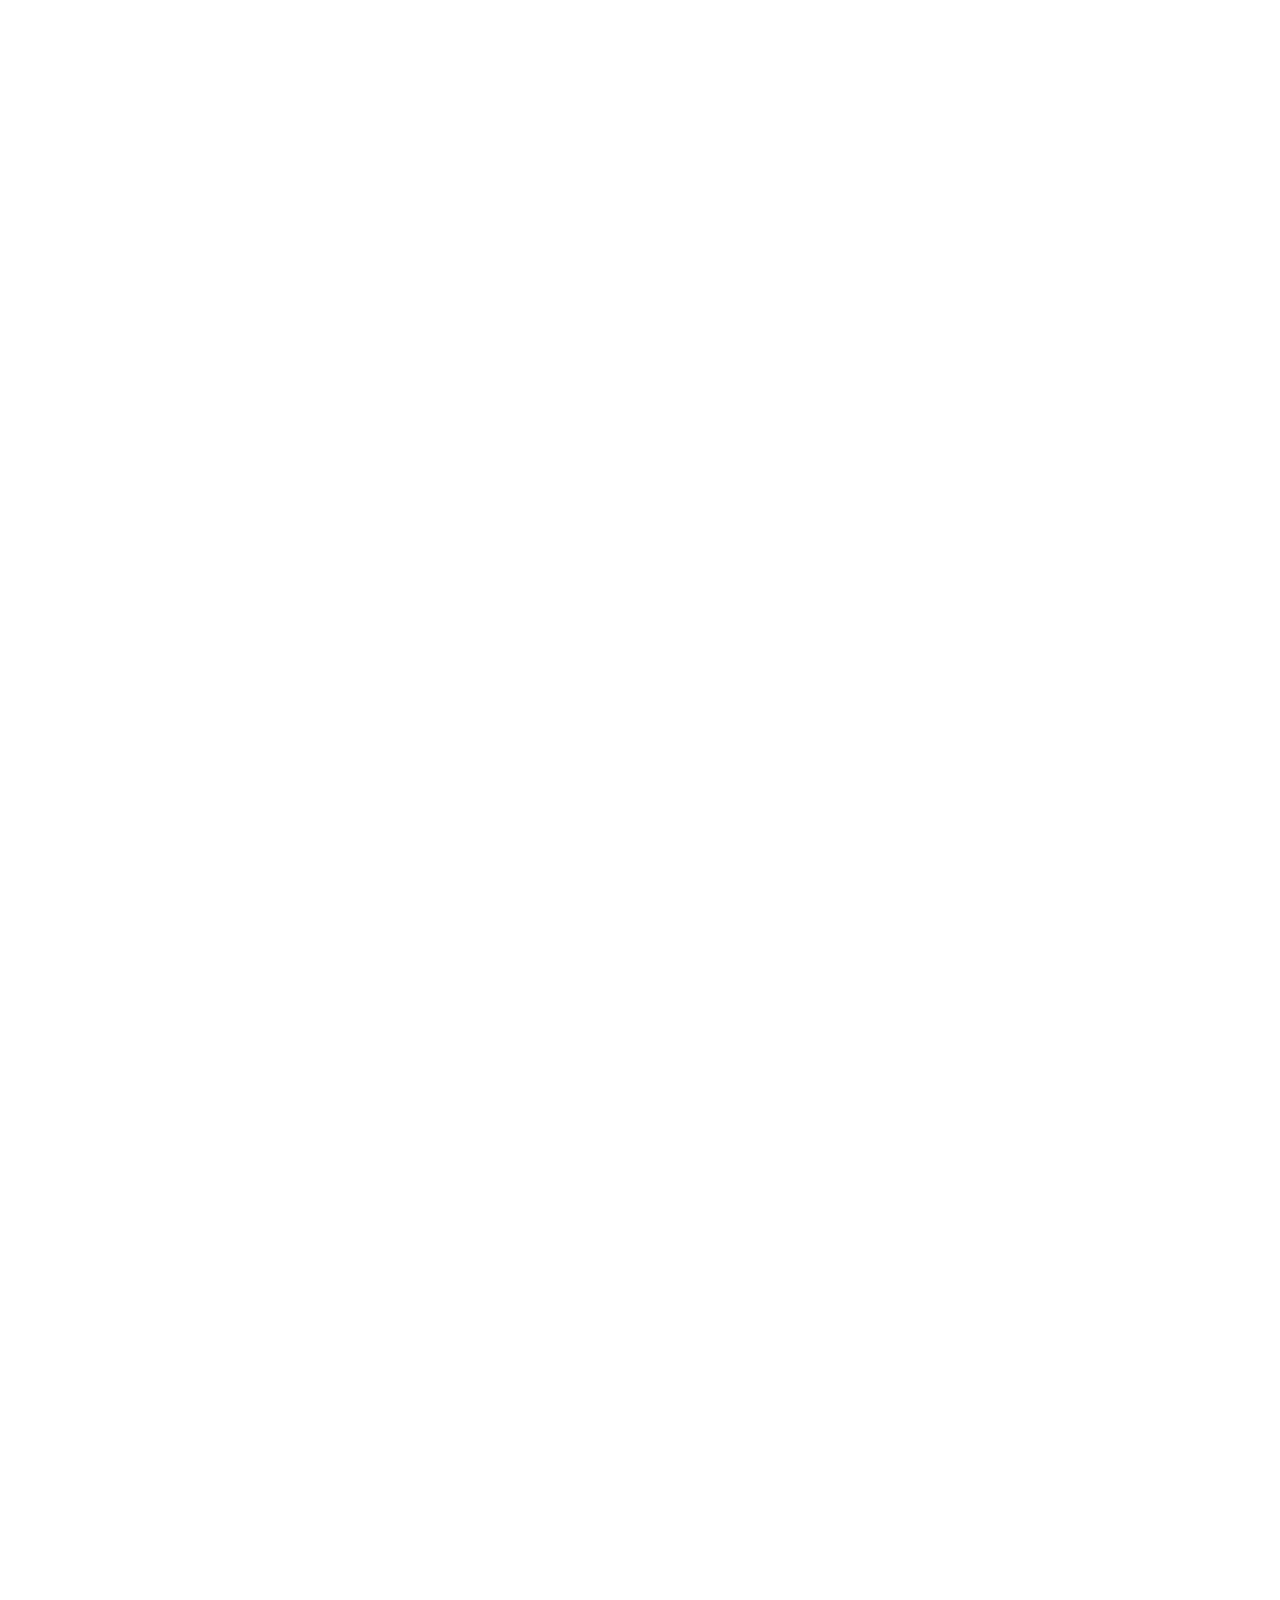
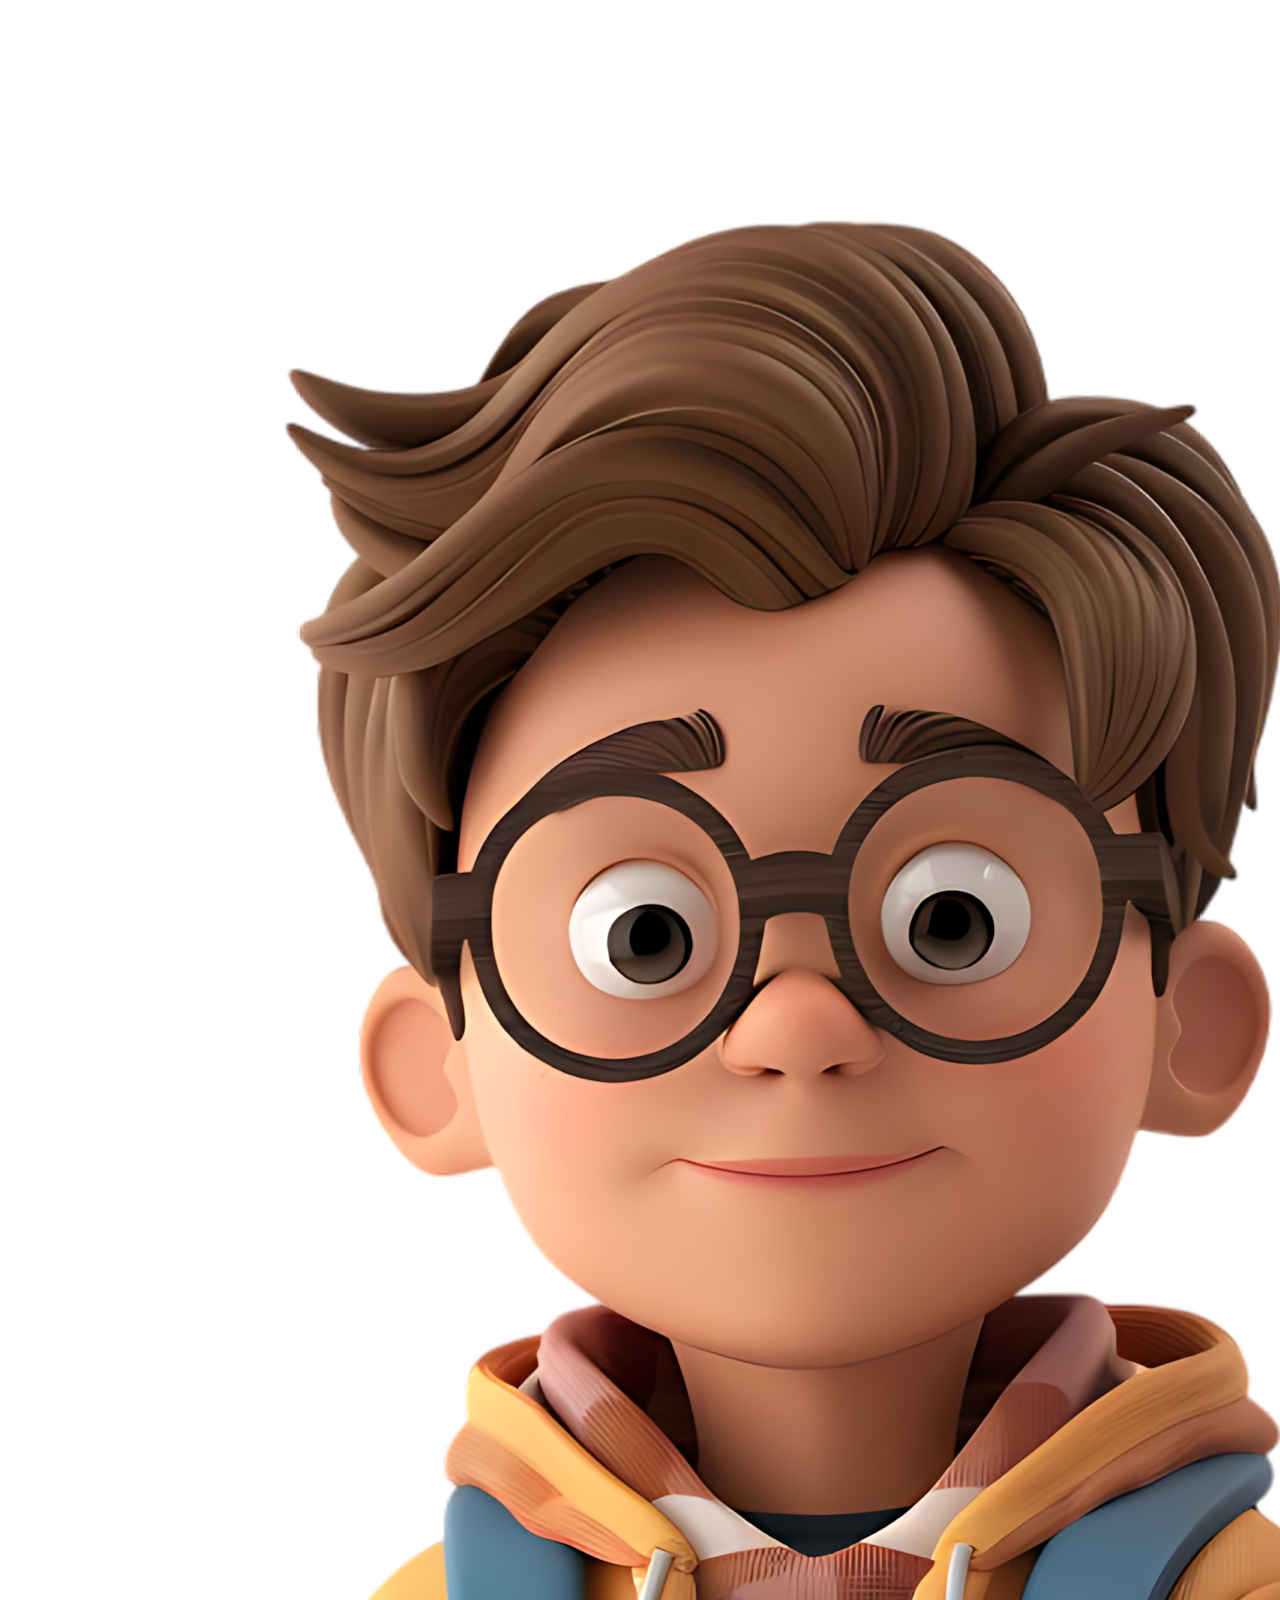
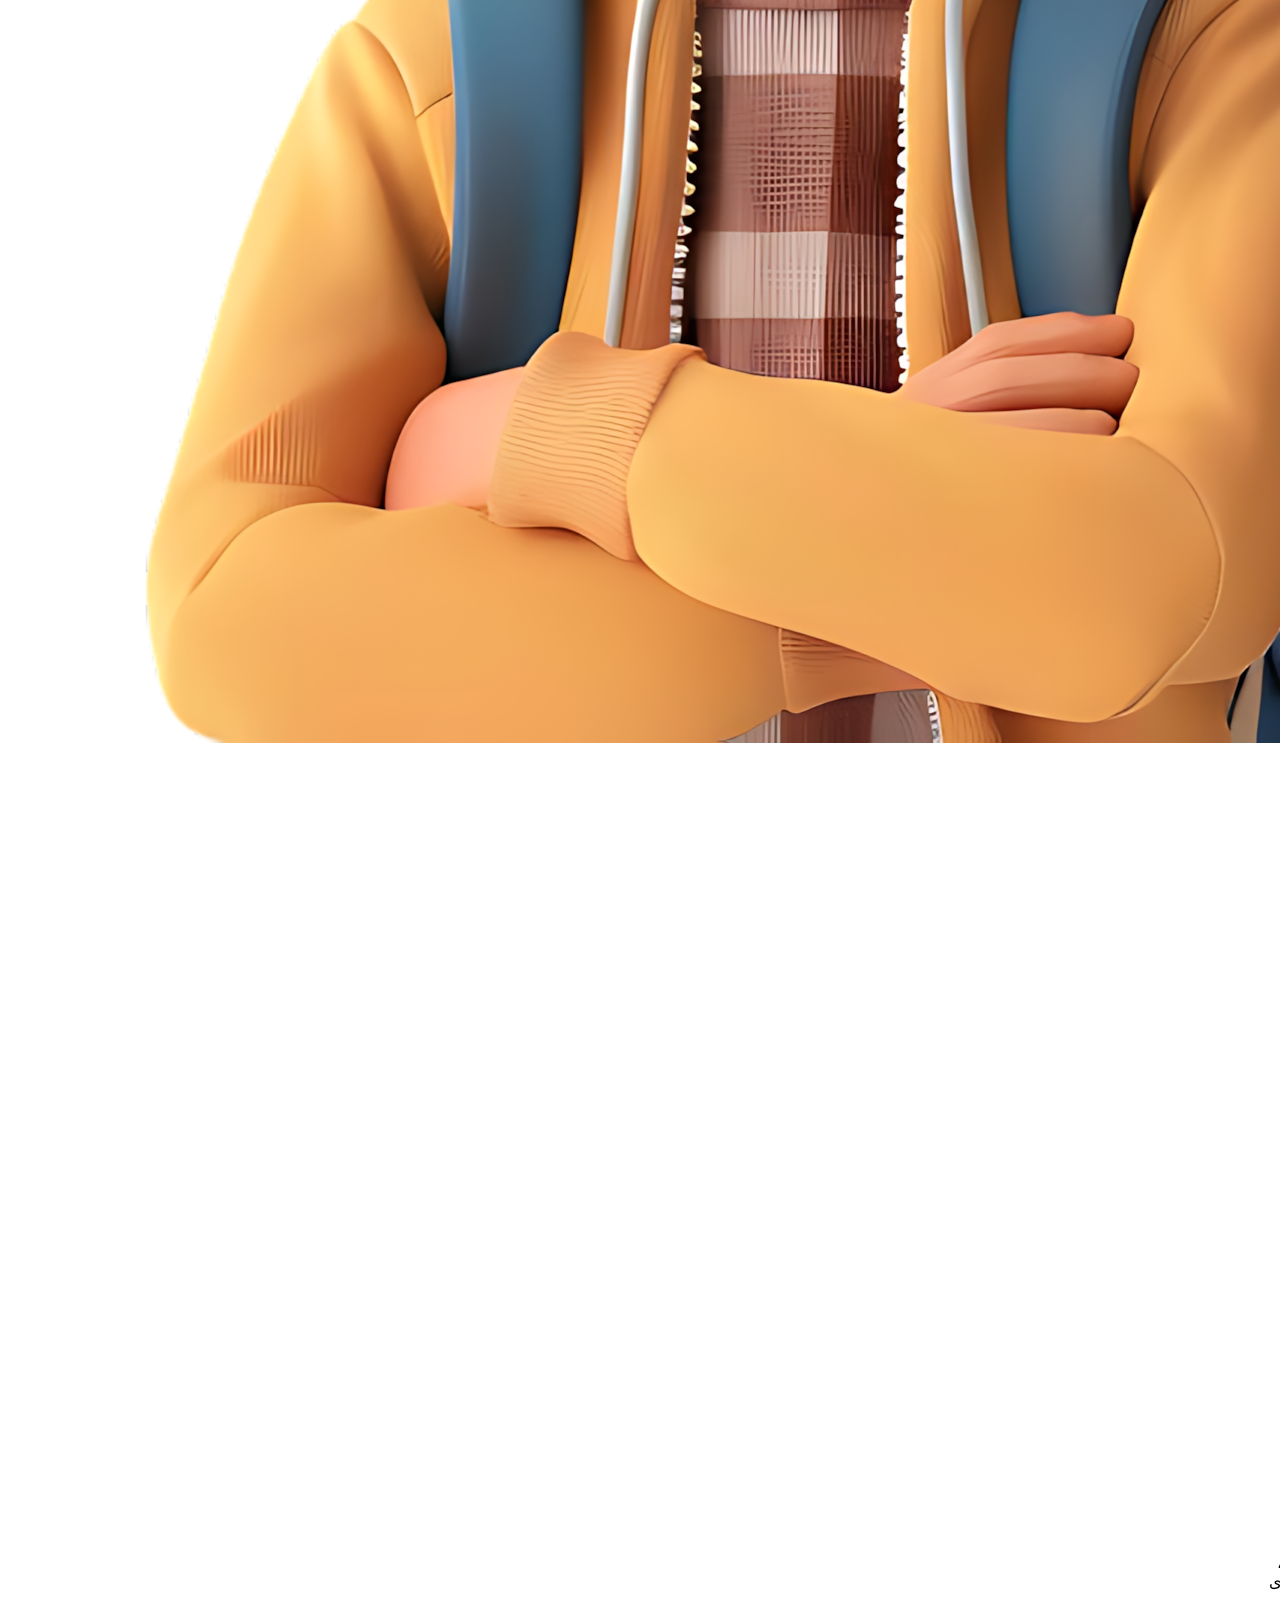
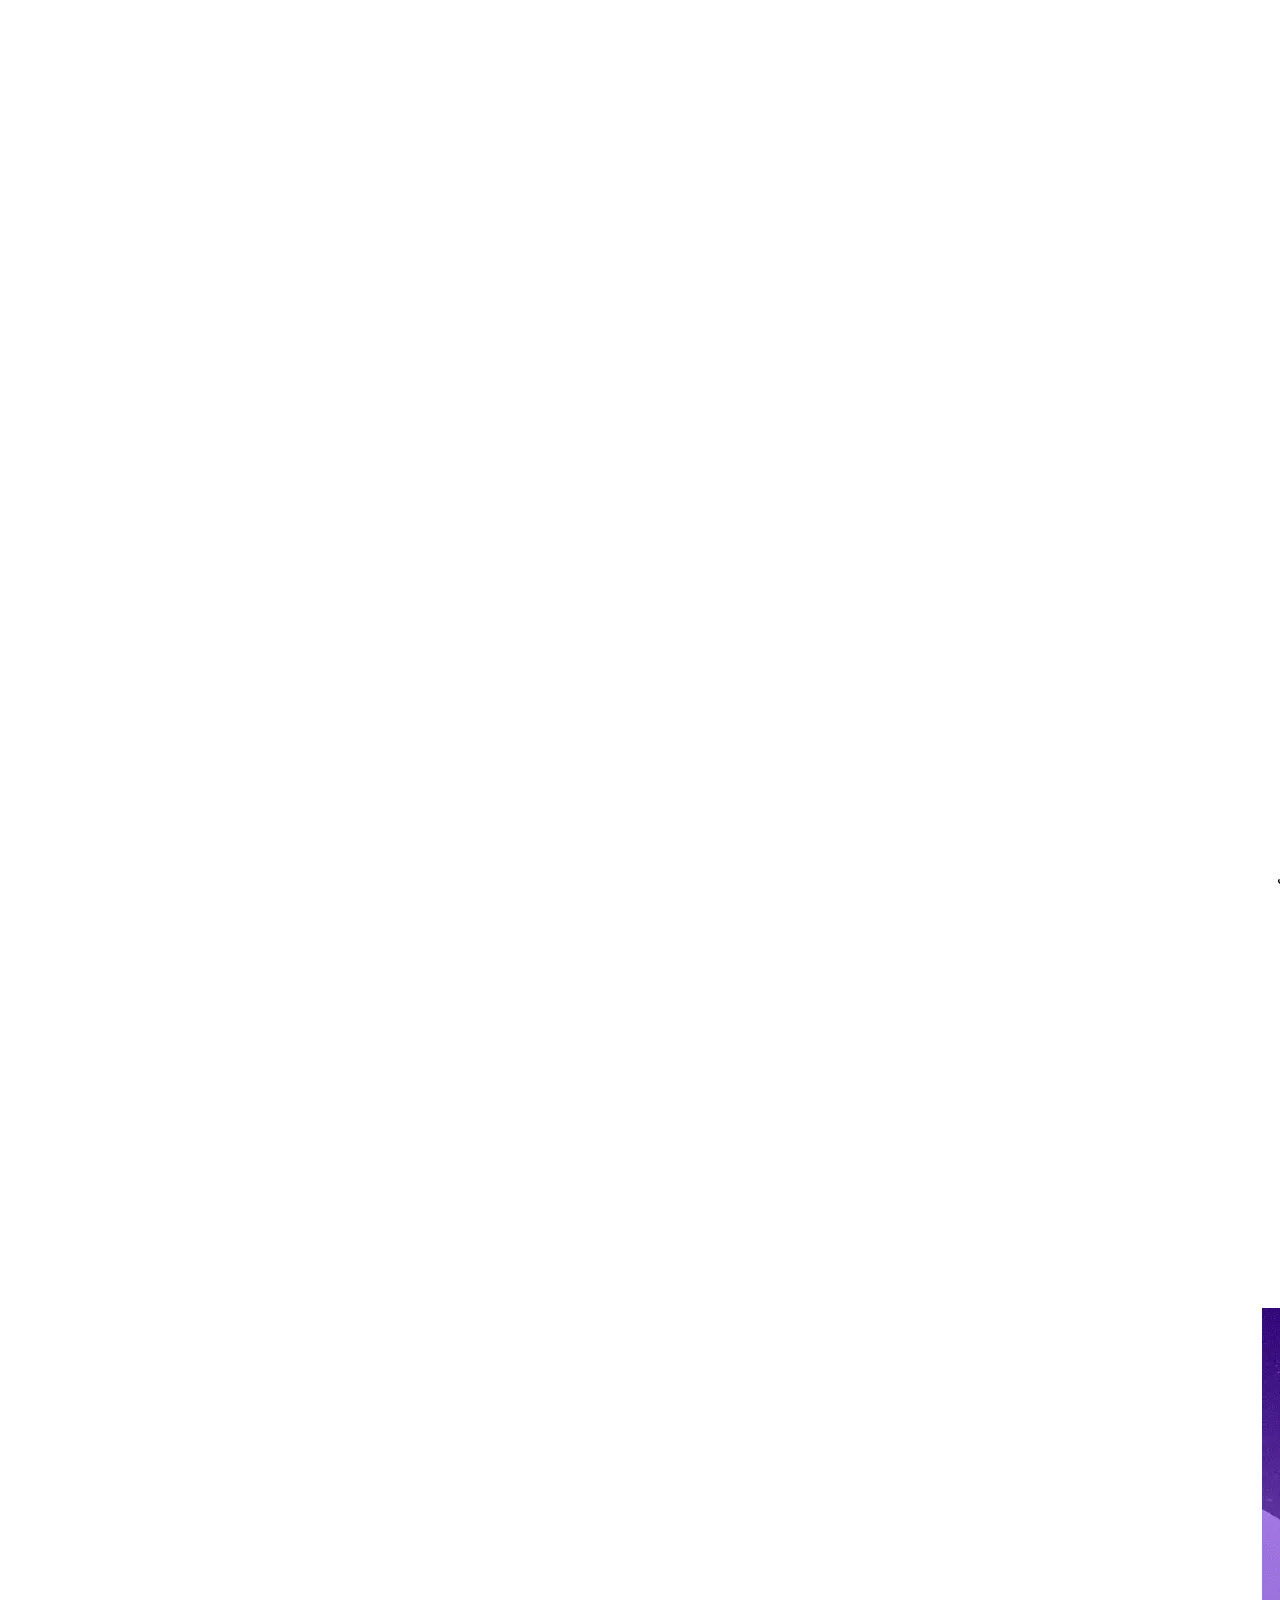
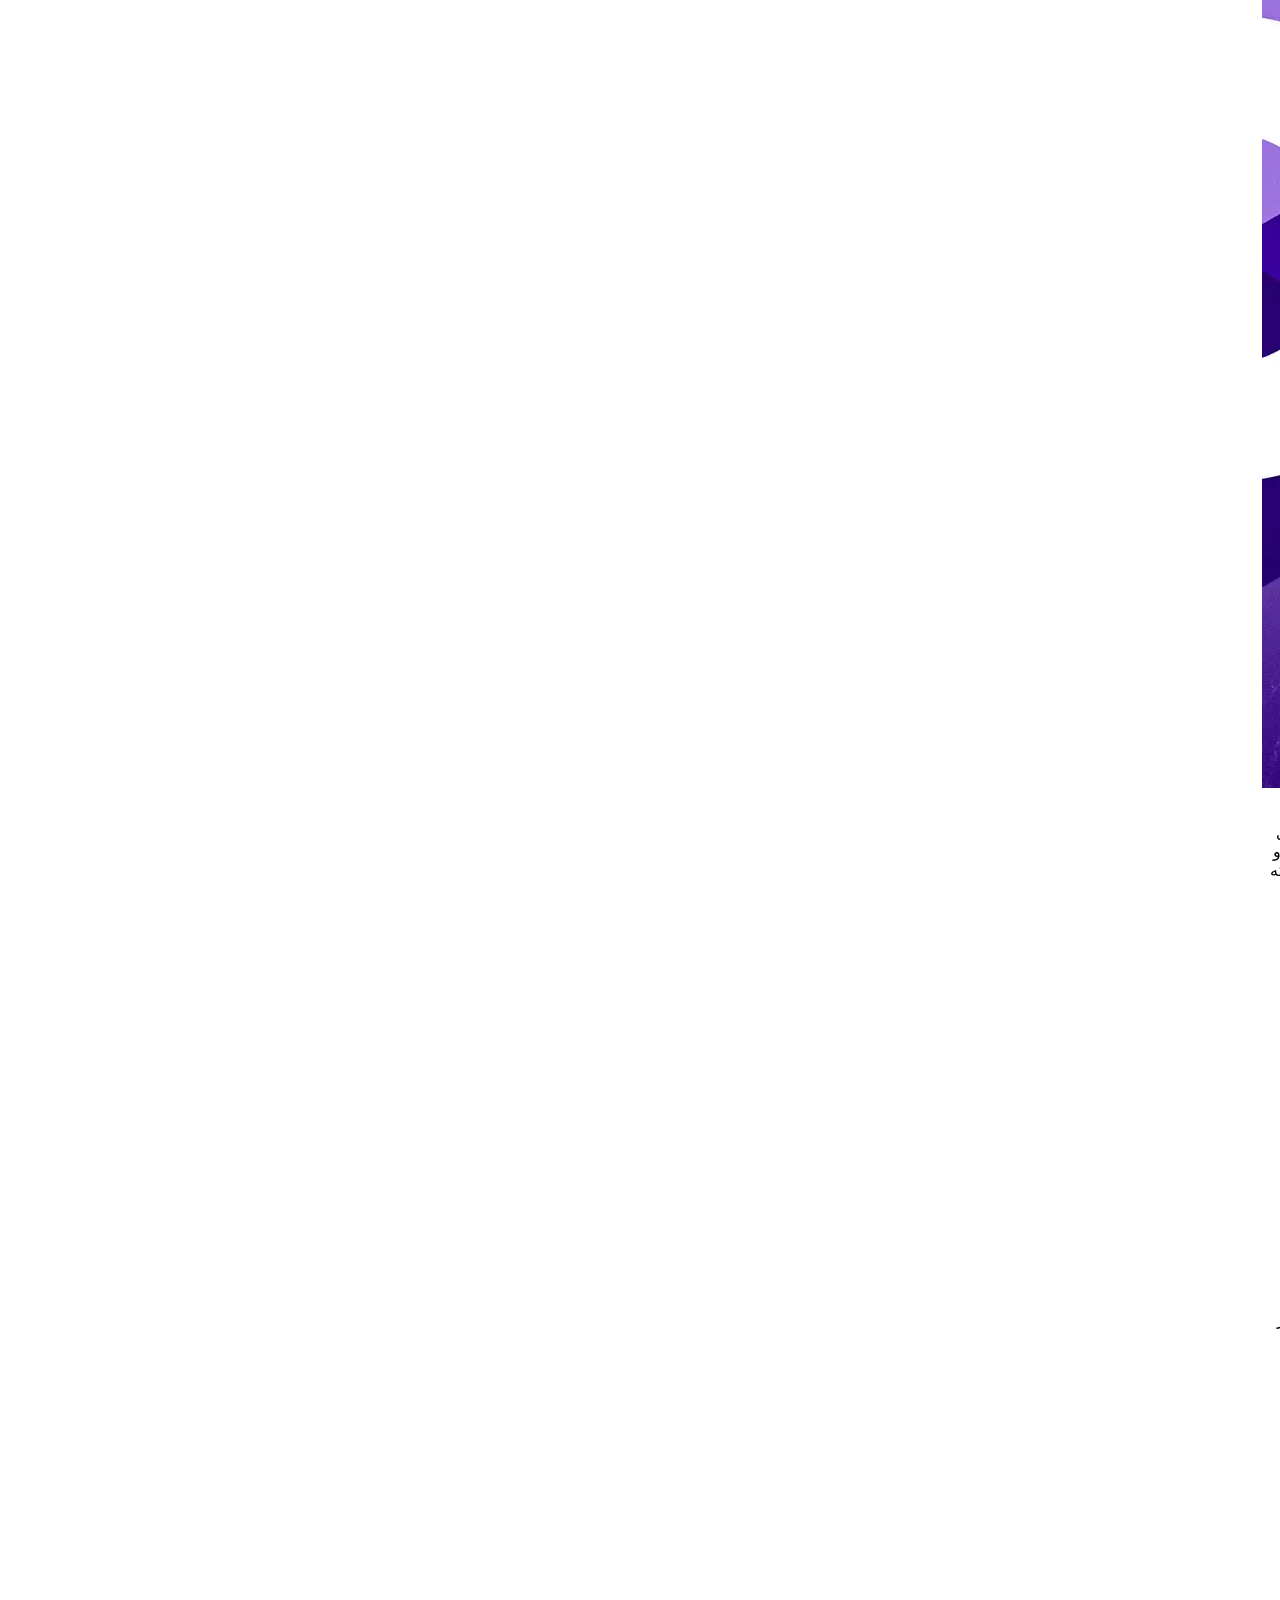
==== commit f274d146: "cheng" ====
--- a/frontend/index.html
+++ b/frontend/index.html
@@ -208,10 +208,7 @@
         <ul class="flex  w-full font-vazirlight gap-x-5 lg:gap-x-9 text-lg text-gray-300  *:tracking-1 
           *:leading-14">
           <li class="font-vazirmedium text-orange-200 ">
-            <a href="./question.html">استعدادیابی</a>
-          </li>
-          <li class="font-vazirmedium text-orange-300 ">
-            <a href="./game.html">🎮 بازی کشف توانایی‌ها</a>
+            <a href="./game.html">استعدادیابی</a>
           </li>
           <!-- Has submenu -->
           <li class="relative group">
